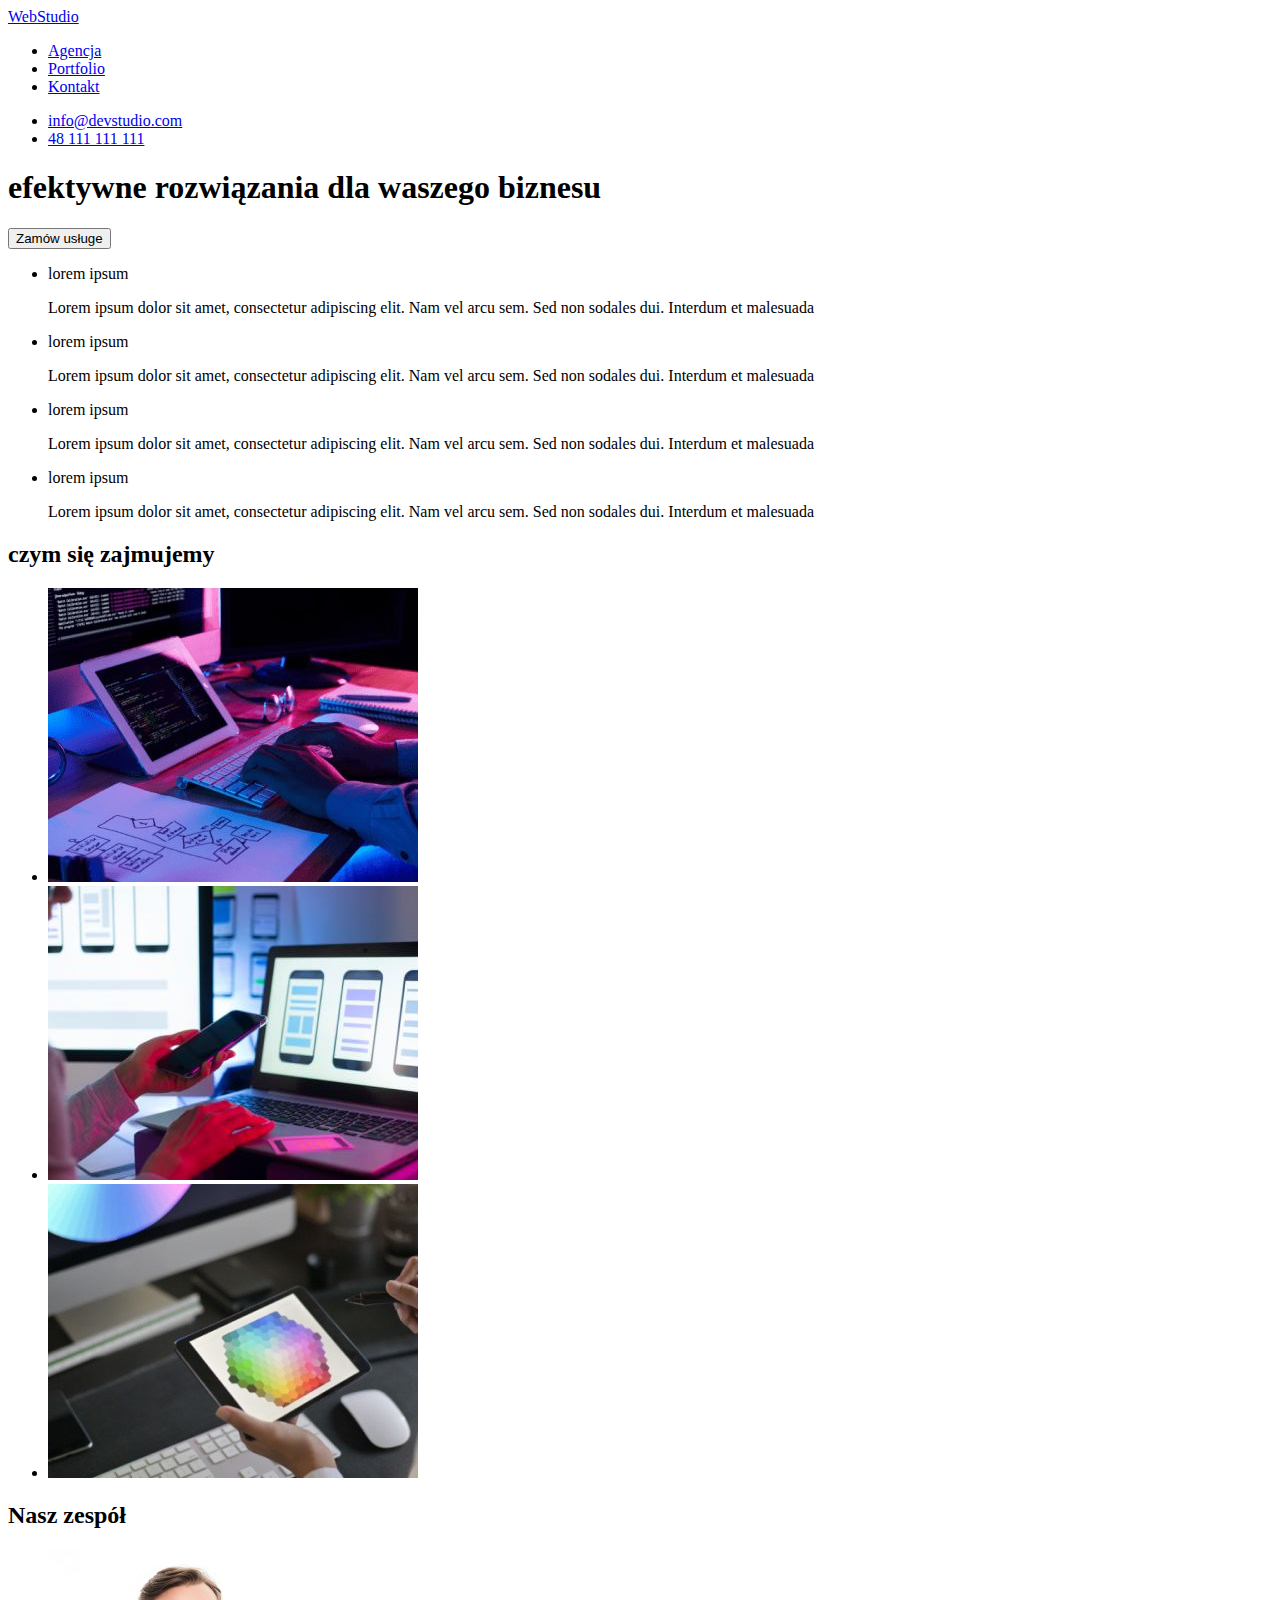
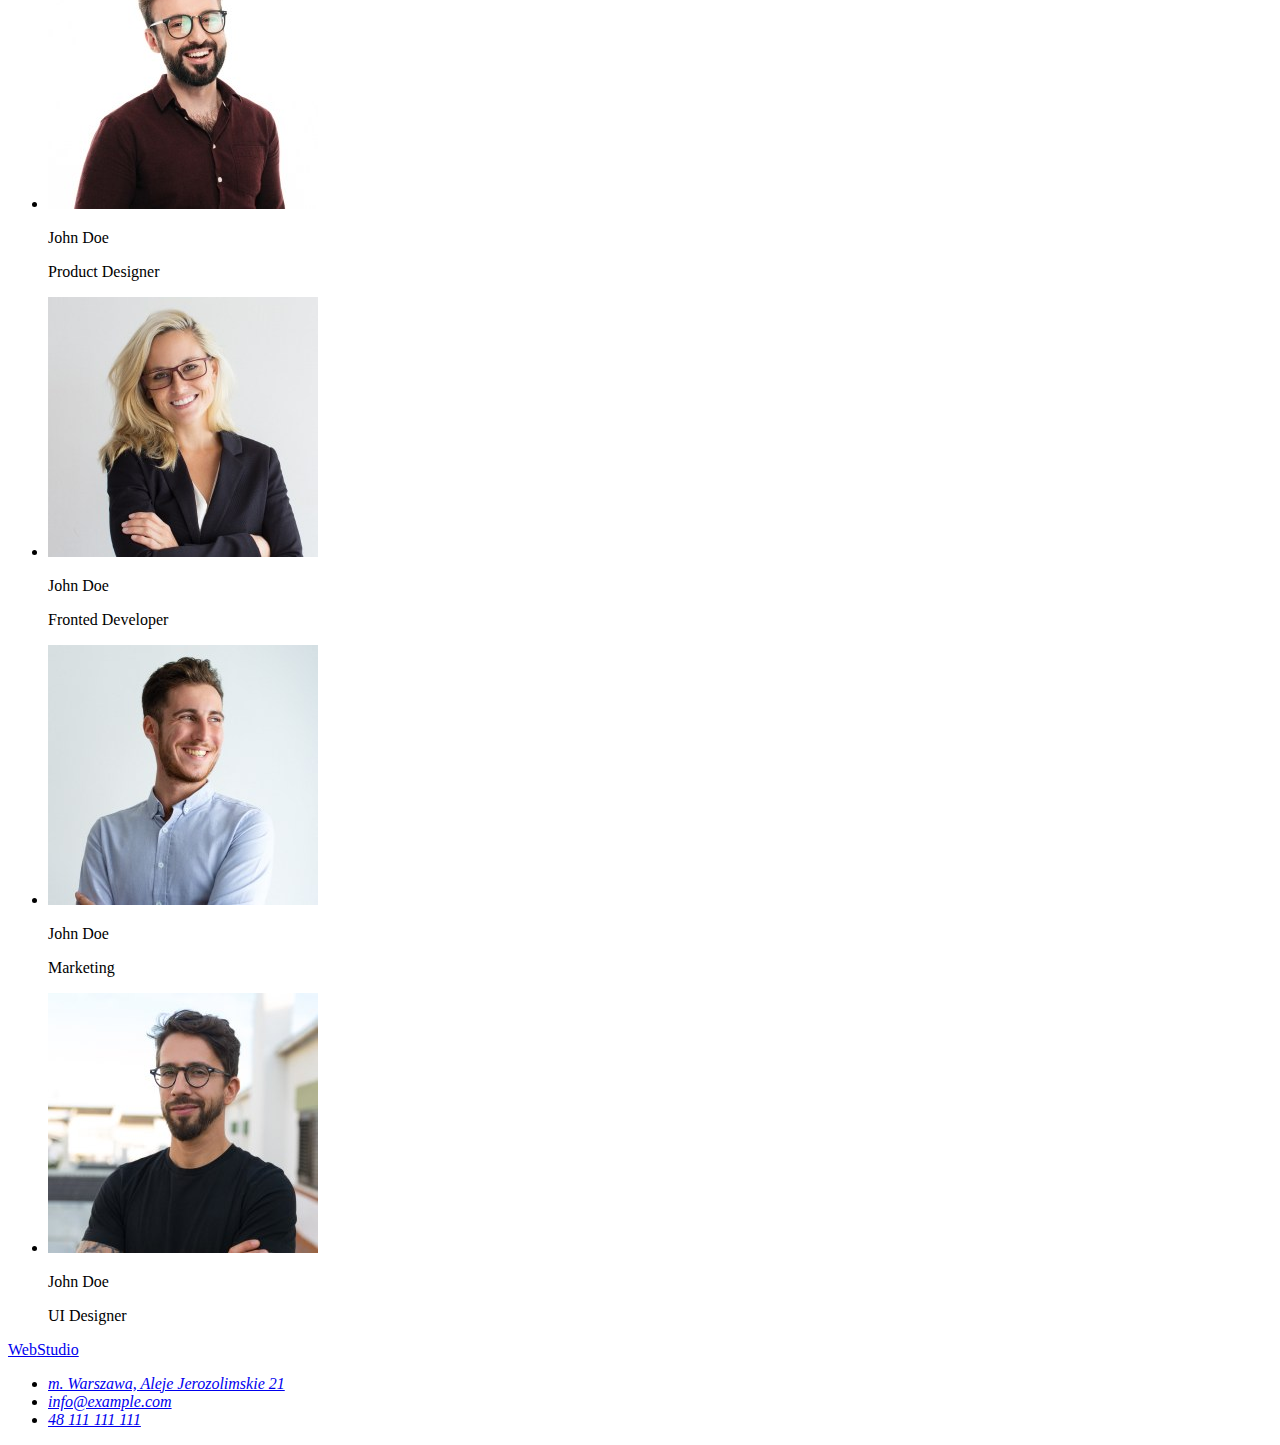
==== index.html @ ea3b6f3a "adding pictures" ====
<!DOCTYPE html>
<html lang="en">
  <head>
    <meta charset="UTF-8" />
    <meta http-equiv="X-UA-Compatible" content="IE=edge" />
    <meta name="viewport" content="width=device-width, initial-scale=1.0" />
    <title>Studio</title>
  </head>
  <body>
    <!-- HEADER -->
    <header>
      <a href="#"><span>Web</span><span>Studio</span></a>
      <nav>
        <ul>
          <li><a href="#">Agencja</a></li>
          <li><a href="#">Portfolio</a></li>
          <li><a href="#">Kontakt</a></li>
        </ul>
      </nav>
      <ul>
        <li><a href="mailto:info@devstudio.com">info@devstudio.com</a></li>
        <li><a href="tel:+48111111111">48 111 111 111</a></li>
      </ul>
    </header>
    <!-- MAIN -->
    <main>
      <!-- HERO-->
      <section>
        <h1>efektywne rozwiązania dla waszego biznesu</h1>
        <button type="button">Zamów usługe</button>
      </section>
      <!-- NASZE ATUTY -->
      <section>
        <ul>
          <li>
            <p>lorem ipsum</p>
            <p>
              Lorem ipsum dolor sit amet, consectetur adipiscing elit. Nam vel arcu sem. Sed non
              sodales dui. Interdum et malesuada
            </p>
          </li>
          <li>
            <p>lorem ipsum</p>
            <p>
              Lorem ipsum dolor sit amet, consectetur adipiscing elit. Nam vel arcu sem. Sed non
              sodales dui. Interdum et malesuada
            </p>
          </li>
          <li>
            <p>lorem ipsum</p>
            <p>
              Lorem ipsum dolor sit amet, consectetur adipiscing elit. Nam vel arcu sem. Sed non
              sodales dui. Interdum et malesuada
            </p>
          </li>
          <li>
            <p>lorem ipsum</p>
            <p>
              Lorem ipsum dolor sit amet, consectetur adipiscing elit. Nam vel arcu sem. Sed non
              sodales dui. Interdum et malesuada
            </p>
          </li>
        </ul>
      </section>
      <!-- CZYM SIĘ ZAJMUJEMY -->
      <section>
        <h2>czym się zajmujemy</h2>
        <ul>
          <li><img src="images/main-page/box1.jpg" alt="Programming" width="370" height="294" /></li>
          <li>
            <img
              src="images/main-page/box2.jpg"
              alt="Setting smartphone theme"
              width="370"
              height="294"
            />
          </li>
          <li><img src="images/main-page/box3.jpg" alt="Creating gradient" width="370" height="294" /></li>
        </ul>
      </section>
      <!-- NASZ ZESPÓŁ -->
      <section>
        <h2>Nasz zespół</h2>
        <ul>
          <li>
            <img src="images/main-page/John_Doe1.jpg" alt="Product Designer" width="270" height="260" />
            <p>John Doe</p>
            <p>Product Designer</p>
          </li>
          <li>
            <img src="images/main-page/John_Doe2.jpg" alt="Fronted Developer" width="270" height="260" />
            <p>John Doe</p>
            <p>Fronted Developer</p>
          </li>
          <li>
            <img src="images/main-page/John_Doe3.jpg" alt="Marketing" width="270" height="260" />
            <p>John Doe</p>
            <p>Marketing</p>
          </li>
          <li>
            <img src="images/main-page/John_Doe4.jpg" alt="UI Designer" width="270" height="260" />
            <p>John Doe</p>
            <p>UI Designer</p>
          </li>
        </ul>
      </section>
    </main>
    <!-- FOOTER -->
    <footer>
      <a href="#"><span>Web</span><span>Studio</span></a>
      <address>
        <ul>
          <li>
            <a href="https://goo.gl/maps/Mp1jsJDvYEzKUSzLA" target="_blank"
              >m. Warszawa, Aleje Jerozolimskie 21</a
            >
          </li>
          <li><a href="mailto:info@example.com">info@example.com</a></li>
          <li><a href="tel:+48111111111">48 111 111 111</a></li>
        </ul>
      </address>
    </footer>
  </body>
</html>
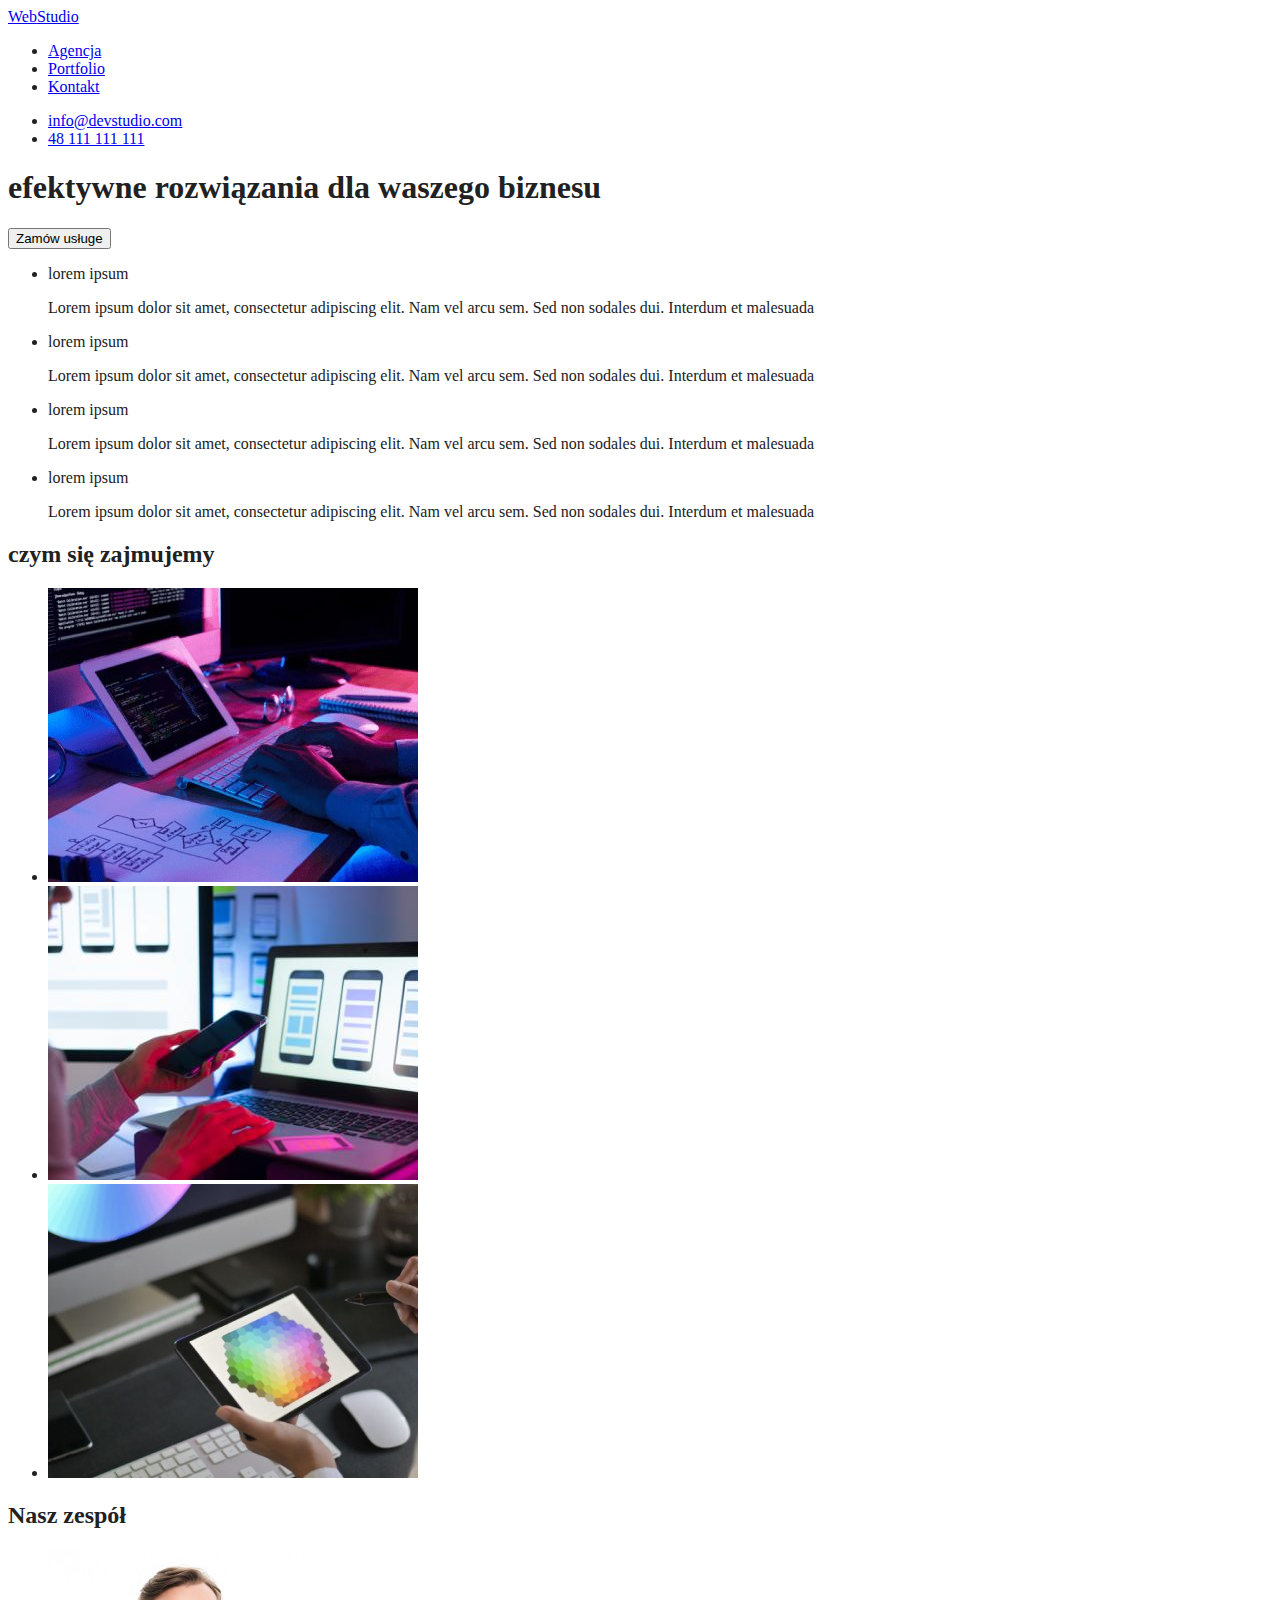
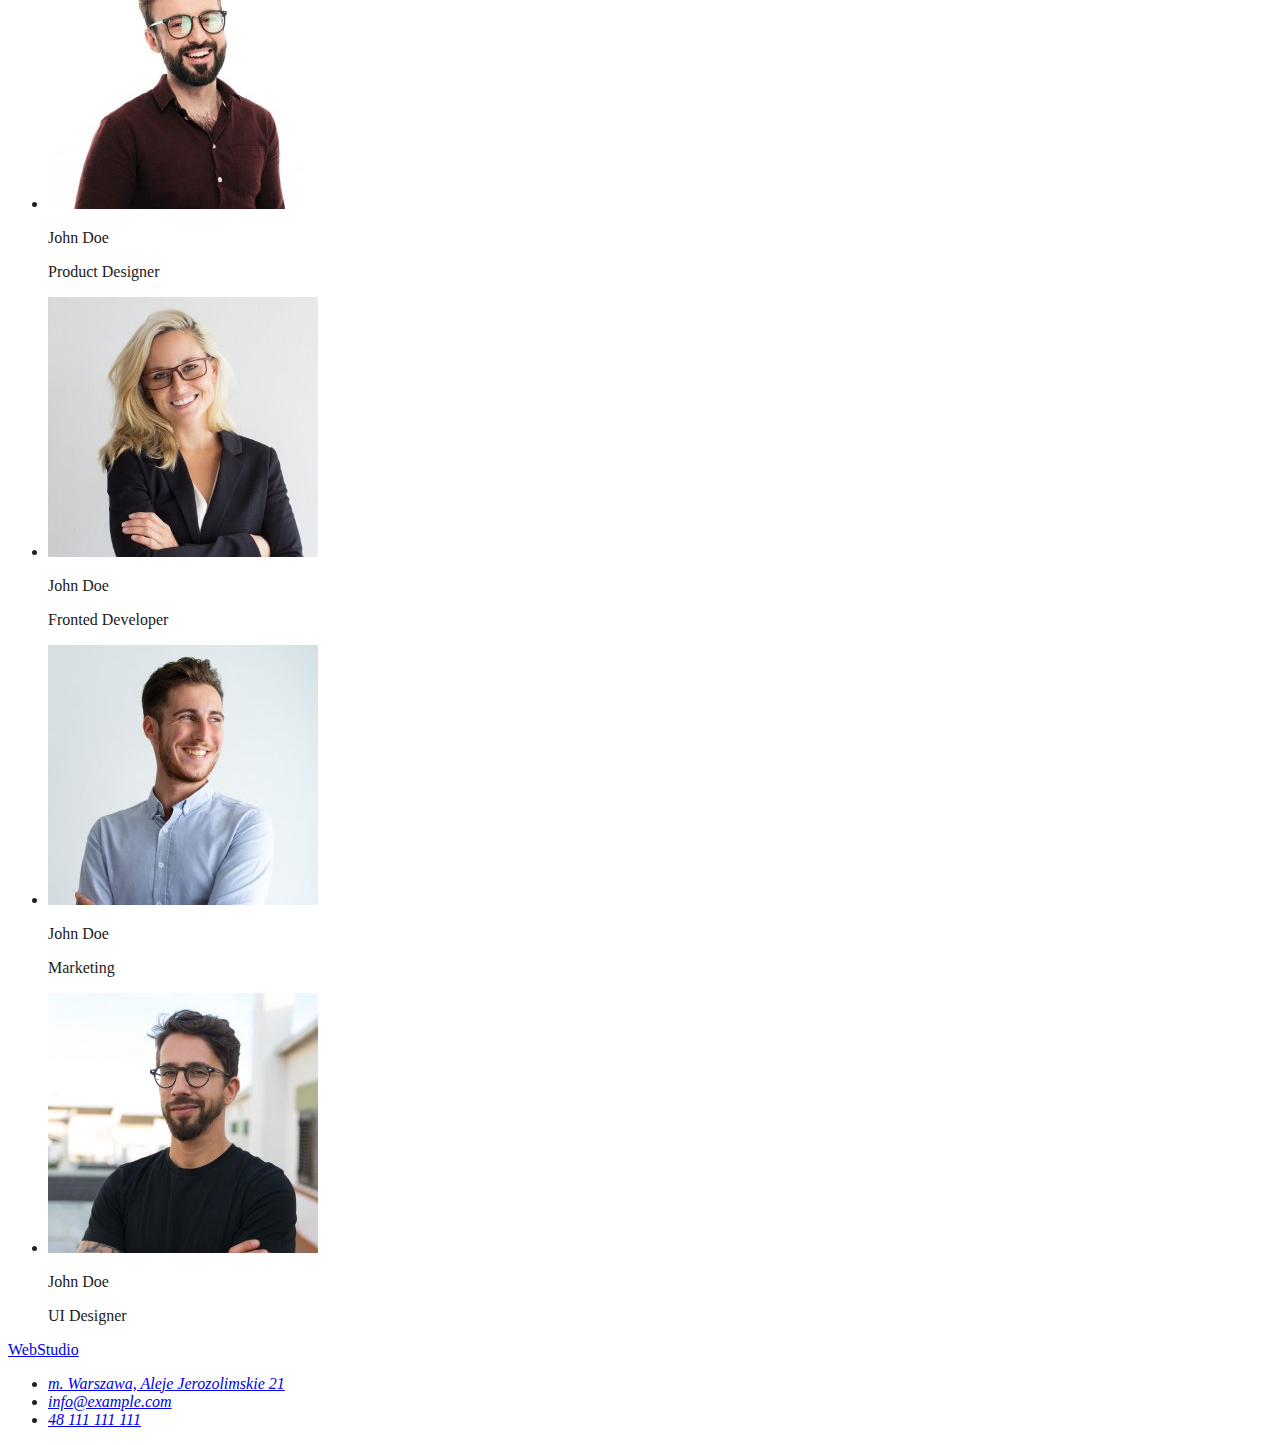
==== commit 19b2464f: "adding styles" ====
--- a/index.html
+++ b/index.html
@@ -1,124 +1,165 @@
 <!DOCTYPE html>
 <html lang="en">
-  <head>
-    <meta charset="UTF-8" />
-    <meta http-equiv="X-UA-Compatible" content="IE=edge" />
-    <meta name="viewport" content="width=device-width, initial-scale=1.0" />
-    <title>Studio</title>
-  </head>
-  <body>
-    <!-- HEADER -->
-    <header>
-      <a href="#"><span>Web</span><span>Studio</span></a>
-      <nav>
-        <ul>
-          <li><a href="#">Agencja</a></li>
-          <li><a href="#">Portfolio</a></li>
-          <li><a href="#">Kontakt</a></li>
-        </ul>
-      </nav>
-      <ul>
-        <li><a href="mailto:info@devstudio.com">info@devstudio.com</a></li>
-        <li><a href="tel:+48111111111">48 111 111 111</a></li>
-      </ul>
-    </header>
-    <!-- MAIN -->
-    <main>
-      <!-- HERO-->
-      <section>
-        <h1>efektywne rozwiązania dla waszego biznesu</h1>
-        <button type="button">Zamów usługe</button>
-      </section>
-      <!-- NASZE ATUTY -->
-      <section>
-        <ul>
-          <li>
-            <p>lorem ipsum</p>
-            <p>
-              Lorem ipsum dolor sit amet, consectetur adipiscing elit. Nam vel arcu sem. Sed non
-              sodales dui. Interdum et malesuada
-            </p>
-          </li>
-          <li>
-            <p>lorem ipsum</p>
-            <p>
-              Lorem ipsum dolor sit amet, consectetur adipiscing elit. Nam vel arcu sem. Sed non
-              sodales dui. Interdum et malesuada
-            </p>
-          </li>
-          <li>
-            <p>lorem ipsum</p>
-            <p>
-              Lorem ipsum dolor sit amet, consectetur adipiscing elit. Nam vel arcu sem. Sed non
-              sodales dui. Interdum et malesuada
-            </p>
-          </li>
-          <li>
-            <p>lorem ipsum</p>
-            <p>
-              Lorem ipsum dolor sit amet, consectetur adipiscing elit. Nam vel arcu sem. Sed non
-              sodales dui. Interdum et malesuada
-            </p>
-          </li>
-        </ul>
-      </section>
-      <!-- CZYM SIĘ ZAJMUJEMY -->
-      <section>
-        <h2>czym się zajmujemy</h2>
-        <ul>
-          <li><img src="images/main-page/box1.jpg" alt="Programming" width="370" height="294" /></li>
-          <li>
-            <img
-              src="images/main-page/box2.jpg"
-              alt="Setting smartphone theme"
-              width="370"
-              height="294"
-            />
-          </li>
-          <li><img src="images/main-page/box3.jpg" alt="Creating gradient" width="370" height="294" /></li>
-        </ul>
-      </section>
-      <!-- NASZ ZESPÓŁ -->
-      <section>
-        <h2>Nasz zespół</h2>
-        <ul>
-          <li>
-            <img src="images/main-page/John_Doe1.jpg" alt="Product Designer" width="270" height="260" />
-            <p>John Doe</p>
-            <p>Product Designer</p>
-          </li>
-          <li>
-            <img src="images/main-page/John_Doe2.jpg" alt="Fronted Developer" width="270" height="260" />
-            <p>John Doe</p>
-            <p>Fronted Developer</p>
-          </li>
-          <li>
-            <img src="images/main-page/John_Doe3.jpg" alt="Marketing" width="270" height="260" />
-            <p>John Doe</p>
-            <p>Marketing</p>
-          </li>
-          <li>
-            <img src="images/main-page/John_Doe4.jpg" alt="UI Designer" width="270" height="260" />
-            <p>John Doe</p>
-            <p>UI Designer</p>
-          </li>
-        </ul>
-      </section>
-    </main>
-    <!-- FOOTER -->
-    <footer>
-      <a href="#"><span>Web</span><span>Studio</span></a>
-      <address>
-        <ul>
-          <li>
-            <a href="https://goo.gl/maps/Mp1jsJDvYEzKUSzLA" target="_blank"
-              >m. Warszawa, Aleje Jerozolimskie 21</a
-            >
-          </li>
-          <li><a href="mailto:info@example.com">info@example.com</a></li>
-          <li><a href="tel:+48111111111">48 111 111 111</a></li>
-        </ul>
-      </address>
-    </footer>
-  </body>
+	<head>
+		<meta charset="UTF-8" />
+		<meta http-equiv="X-UA-Compatible" content="IE=edge" />
+		<meta name="viewport" content="width=device-width, initial-scale=1.0" />
+		<link rel="preconnect" href="https://fonts.googleapis.com" />
+		<link rel="preconnect" href="https://fonts.gstatic.com" crossorigin />
+		<link
+			href="https://fonts.googleapis.com/css2?family=Raleway:wght@400;700;900&family=Roboto:wght@400;700;900&display=swap"
+			rel="stylesheet"
+		/>
+    <link rel="stylesheet" href="css/styles.css">
+		<title>Studio</title>
+	</head>
+	<body>
+		<!-- HEADER -->
+		<header>
+			<a href="#"><span>Web</span><span>Studio</span></a>
+			<nav>
+				<ul>
+					<li><a href="#">Agencja</a></li>
+					<li><a href="#">Portfolio</a></li>
+					<li><a href="#">Kontakt</a></li>
+				</ul>
+			</nav>
+			<ul>
+				<li><a href="mailto:info@devstudio.com">info@devstudio.com</a></li>
+				<li><a href="tel:+48111111111">48 111 111 111</a></li>
+			</ul>
+		</header>
+		<!-- MAIN -->
+		<main>
+			<!-- HERO-->
+			<section>
+				<h1>efektywne rozwiązania dla waszego biznesu</h1>
+				<button type="button">Zamów usługe</button>
+			</section>
+			<!-- NASZE ATUTY -->
+			<section>
+				<ul>
+					<li>
+						<p>lorem ipsum</p>
+						<p>
+							Lorem ipsum dolor sit amet, consectetur adipiscing elit. Nam vel
+							arcu sem. Sed non sodales dui. Interdum et malesuada
+						</p>
+					</li>
+					<li>
+						<p>lorem ipsum</p>
+						<p>
+							Lorem ipsum dolor sit amet, consectetur adipiscing elit. Nam vel
+							arcu sem. Sed non sodales dui. Interdum et malesuada
+						</p>
+					</li>
+					<li>
+						<p>lorem ipsum</p>
+						<p>
+							Lorem ipsum dolor sit amet, consectetur adipiscing elit. Nam vel
+							arcu sem. Sed non sodales dui. Interdum et malesuada
+						</p>
+					</li>
+					<li>
+						<p>lorem ipsum</p>
+						<p>
+							Lorem ipsum dolor sit amet, consectetur adipiscing elit. Nam vel
+							arcu sem. Sed non sodales dui. Interdum et malesuada
+						</p>
+					</li>
+				</ul>
+			</section>
+			<!-- CZYM SIĘ ZAJMUJEMY -->
+			<section>
+				<h2>czym się zajmujemy</h2>
+				<ul>
+					<li>
+						<img
+							src="images/main-page/box1.jpg"
+							alt="Programming"
+							width="370"
+							height="294"
+						/>
+					</li>
+					<li>
+						<img
+							src="images/main-page/box2.jpg"
+							alt="Setting smartphone theme"
+							width="370"
+							height="294"
+						/>
+					</li>
+					<li>
+						<img
+							src="images/main-page/box3.jpg"
+							alt="Creating gradient"
+							width="370"
+							height="294"
+						/>
+					</li>
+				</ul>
+			</section>
+			<!-- NASZ ZESPÓŁ -->
+			<section>
+				<h2>Nasz zespół</h2>
+				<ul>
+					<li>
+						<img
+							src="images/main-page/John_Doe1.jpg"
+							alt="Product Designer"
+							width="270"
+							height="260"
+						/>
+						<p>John Doe</p>
+						<p>Product Designer</p>
+					</li>
+					<li>
+						<img
+							src="images/main-page/John_Doe2.jpg"
+							alt="Fronted Developer"
+							width="270"
+							height="260"
+						/>
+						<p>John Doe</p>
+						<p>Fronted Developer</p>
+					</li>
+					<li>
+						<img
+							src="images/main-page/John_Doe3.jpg"
+							alt="Marketing"
+							width="270"
+							height="260"
+						/>
+						<p>John Doe</p>
+						<p>Marketing</p>
+					</li>
+					<li>
+						<img
+							src="images/main-page/John_Doe4.jpg"
+							alt="UI Designer"
+							width="270"
+							height="260"
+						/>
+						<p>John Doe</p>
+						<p>UI Designer</p>
+					</li>
+				</ul>
+			</section>
+		</main>
+		<!-- FOOTER -->
+		<footer>
+			<a href="#"><span>Web</span><span>Studio</span></a>
+			<address>
+				<ul>
+					<li>
+						<a href="https://goo.gl/maps/Mp1jsJDvYEzKUSzLA" target="_blank"
+							>m. Warszawa, Aleje Jerozolimskie 21</a
+						>
+					</li>
+					<li><a href="mailto:info@example.com">info@example.com</a></li>
+					<li><a href="tel:+48111111111">48 111 111 111</a></li>
+				</ul>
+			</address>
+		</footer>
+	</body>
 </html>
--- a/css/styles.css
+++ b/css/styles.css
@@ -0,0 +1,160 @@
+:root{
+    --main-font:font-family: 'Roboto', sans-serif;
+    --secondary-font:font-family: 'Raleway', sans-serif;
+    --main-color:#212121;
+    --secondary-color:#757575;
+    --background-color: #2F303A;
+    --checked-color:#2196F3;
+    --checked-button-color:#FFFFFF;
+    --button-background-color:#F5F4FA;
+    --address-color:#FFFFFF;
+    --left-logo-color:#2196F3;
+    --right-logo-color:#000000;
+    --right-logo-color-dark-theme:#FFFFFF;
+    --contact-color:rgba(255, 255, 255, 0.6);
+
+}
+
+body {
+    font-family: var(--main-font);
+    color:var(--main-color);
+}
+
+/* ========COMPONENTS======= */
+.logo{
+    font-family: var(--secondary-font);
+    font-weight: bold;
+    font-size: 26px;
+    line-height: 1.192;
+    letter-spacing: 0.03em;
+    text-shadow: 0px 4px 4px rgba(0, 0, 0, 0.25);
+    text-decoration: none;
+}
+
+.logo-left-side{
+    color: var(--left-logo-color);
+}
+
+.logo-right-side{
+    color:var(--right-logo-color);
+}
+
+.logo-right-side-dark-theme{
+    color:var(--right-logo-color-dark-theme)
+}
+/* ========COMPONENTS END======= */
+
+/* ========HEADER======= */
+.navigation-list{
+    list-style: none;
+}
+
+.navigation-list-link{
+    color:var(--main-color);
+    font-weight: 500;
+    font-size: 14px;
+    line-height: 1.143;
+    letter-spacing: 0.02em;
+    text-decoration: none;
+}
+
+.navigation-list-link:focus,   
+.navigation-list-link:hover,
+.address-list-link:focus,
+.address-list-link:hover{
+    color:var(--checked-color);   
+}
+
+.address-list{
+    list-style: none;
+}
+
+.address-list-link{
+    font-weight: 500;
+    font-size: 14px;
+    line-height: 1.143;
+    letter-spacing: 0.02em;
+    color: var(--secondary-color);
+    text-decoration: none;
+}
+/* ========HEADER END======= */
+
+/* ========MAIN======= */
+.main-list,
+.filter-list{
+    list-style: none;
+}
+
+.filter-button{
+    font-weight: 500;
+    font-size: 16px;
+    line-height: 1.625;
+    text-align: center;
+    letter-spacing: 0.03em;
+    background: var(--button-background-color);
+    border-radius: 4px;
+    cursor: pointer;
+    border:none
+}
+
+.filter-button:focus,
+.filter-button:hover{
+    background: var(--checked-color);
+    color: var(--checked-button-color);
+}
+
+.main-list-title{
+font-weight: bold;
+font-size: 18px;
+line-height: 2;
+letter-spacing: 0.06em;
+}
+
+.main-list-paragraph{
+font-size: 16px;
+line-height: 1.875;
+letter-spacing: 0.03em;
+color: var(--secondary-color);
+}
+/* ========MAIN END======= */
+
+/* ========COMPONETNTS======= */
+/* ========COMPONETNTS======= */
+
+/* ========COMPONETNTS======= */
+/* ========COMPONETNTS======= */
+
+/* ========FOOTER======= */
+
+.footer{
+    background-color:var(--background-color);
+}
+
+.footer-list{
+    list-style: none;
+}
+
+.footer-list-address{
+    font-size: 14px;
+    line-height: 1.714;
+    letter-spacing: 0.03em;
+    color: var(--address-color);
+    text-decoration: none;
+}
+
+.footer-list-mail{
+font-size: 14px;
+line-height: 1.714;
+letter-spacing: 0.03em;
+text-decoration-line: underline;
+color: var(--contact-color);
+}
+
+.footer-list-tel{
+font-size: 14px;
+line-height: 1.714;
+letter-spacing: 0.03em;
+color: var(--contact-color);
+text-decoration: none;
+}
+/* ========FOOTER END======= */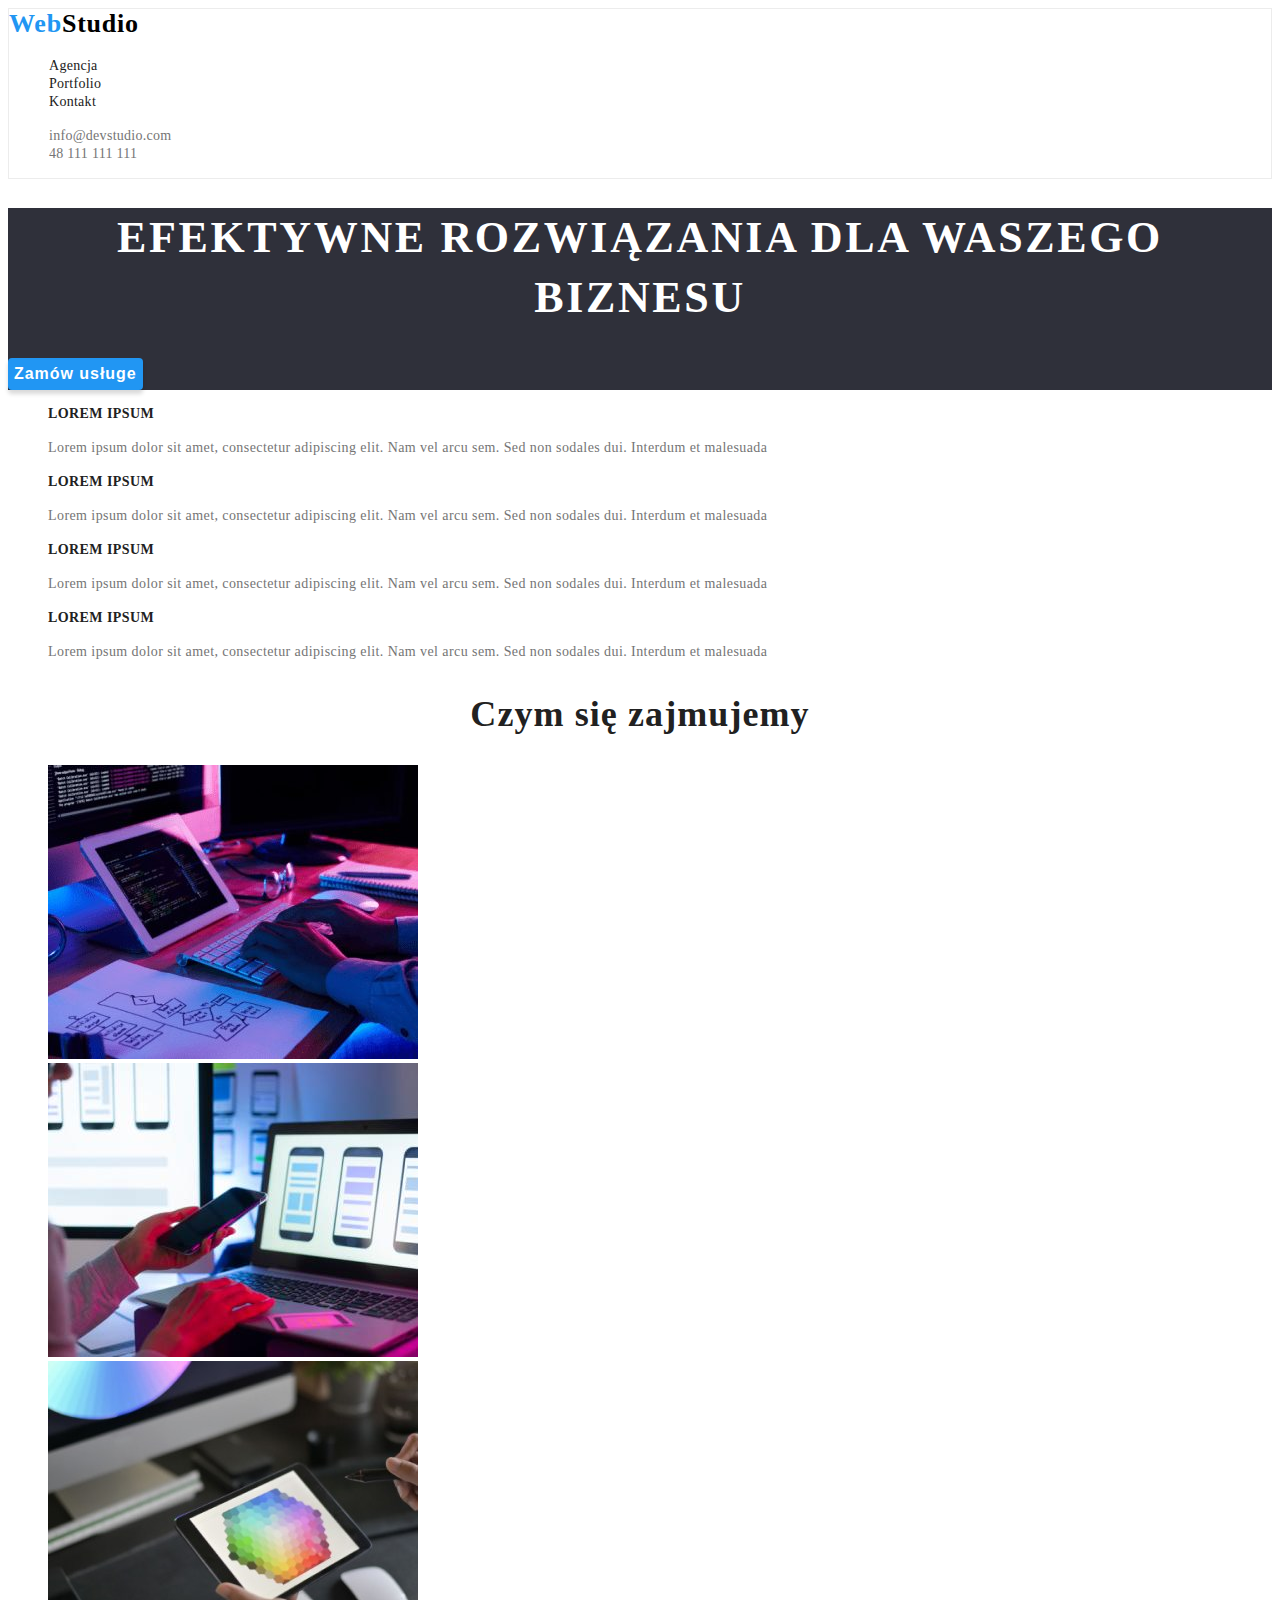
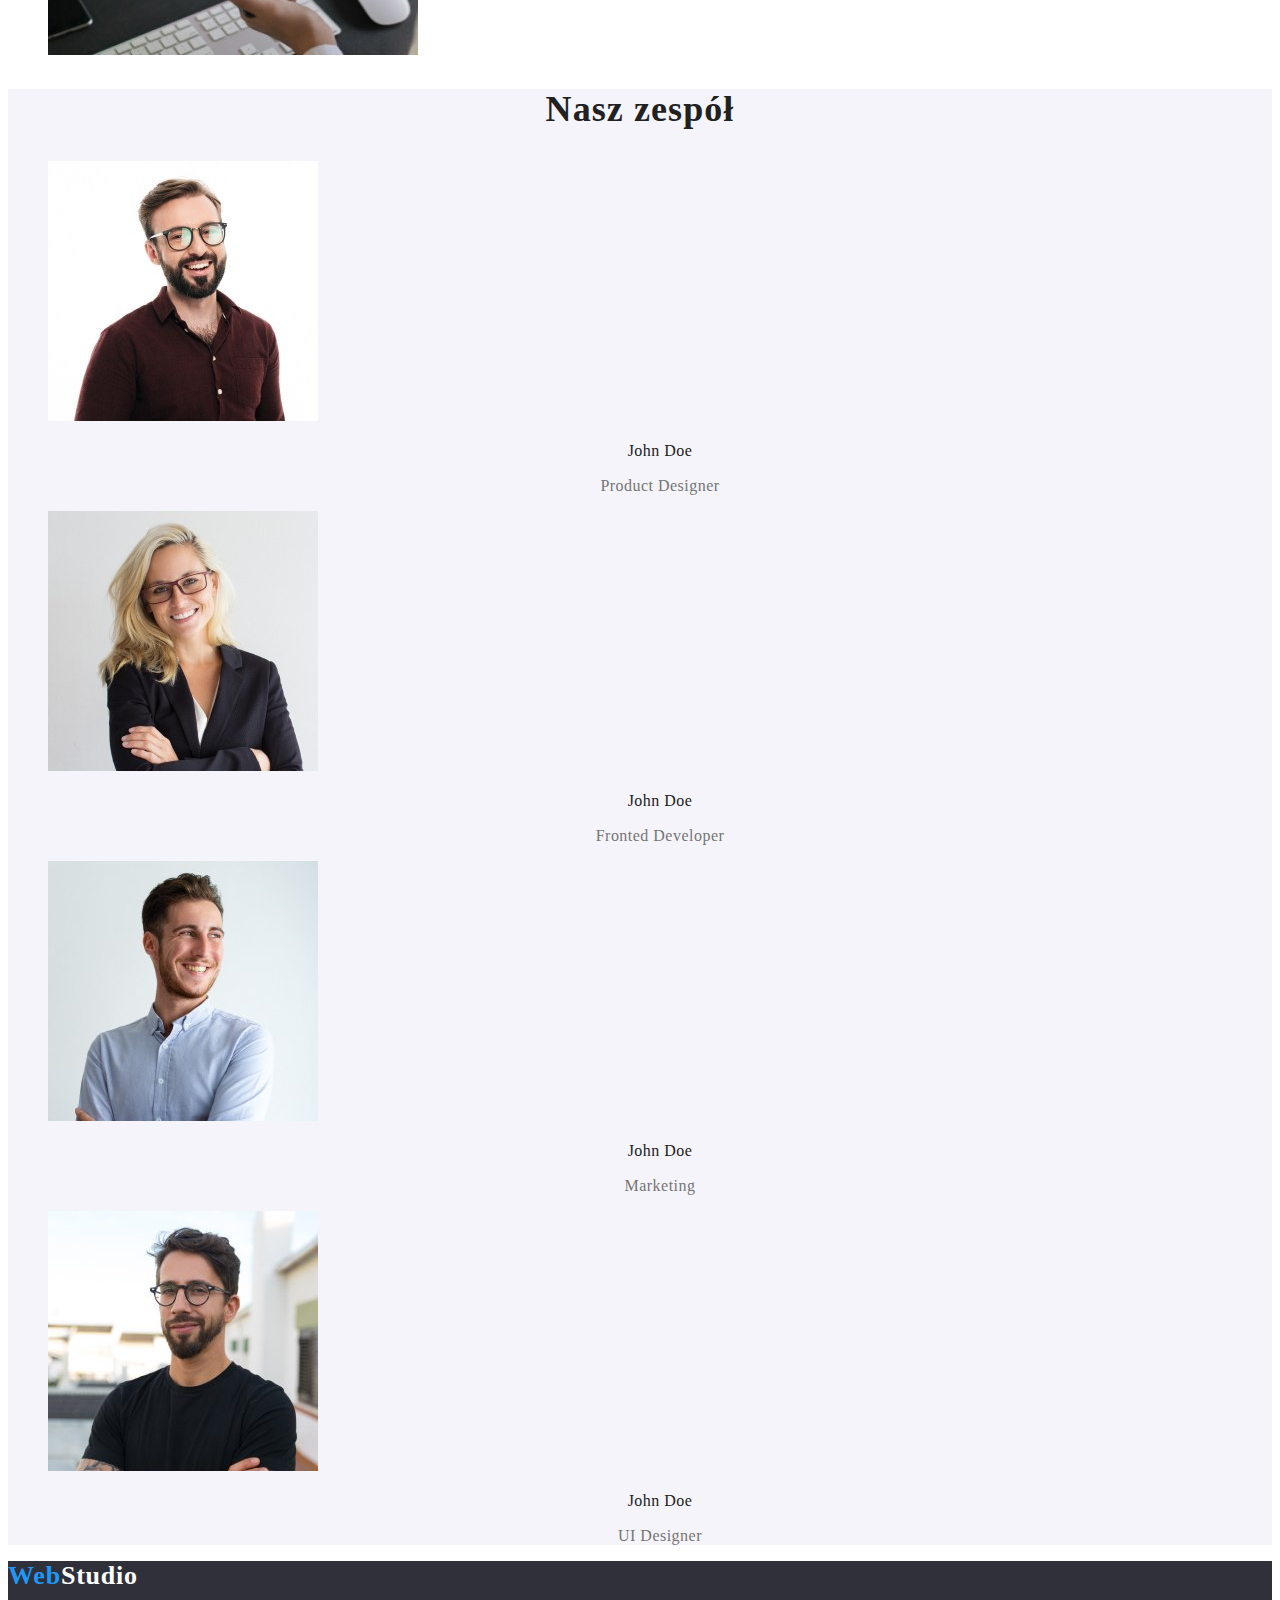
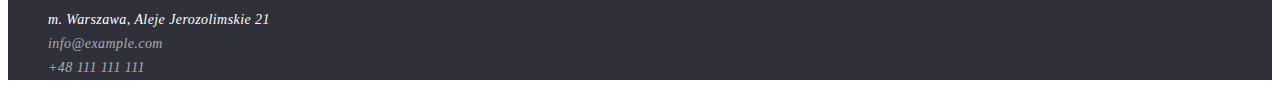
==== commit 1b02cac1: "adding more styles" ====
--- a/index.html
+++ b/index.html
@@ -10,154 +10,194 @@
 			href="https://fonts.googleapis.com/css2?family=Raleway:wght@400;700;900&family=Roboto:wght@400;700;900&display=swap"
 			rel="stylesheet"
 		/>
-    <link rel="stylesheet" href="css/styles.css">
+		<link rel="stylesheet" href="css/styles.css" />
 		<title>Studio</title>
 	</head>
 	<body>
 		<!-- HEADER -->
-		<header>
-			<a href="#"><span>Web</span><span>Studio</span></a>
-			<nav>
-				<ul>
-					<li><a href="#">Agencja</a></li>
-					<li><a href="#">Portfolio</a></li>
-					<li><a href="#">Kontakt</a></li>
+		<header class="header">
+			<a href="/index.html" class="logo">
+				<span class="logo-left-side">Web</span
+				><span class="logo-right-side">Studio</span></a
+			>
+			<nav class="navigation">
+				<ul class="navigation-list">
+					<li class="navigation-list-item">
+						<a href="#" class="navigation-list-link">Agencja</a>
+					</li>
+					<li class="navigation-list-item">
+						<a href="/portfolio.html" class="navigation-list-link">Portfolio</a>
+					</li>
+					<li class="navigation-list-item">
+						<a href="#" class="navigation-list-link">Kontakt</a>
+					</li>
 				</ul>
 			</nav>
-			<ul>
-				<li><a href="mailto:info@devstudio.com">info@devstudio.com</a></li>
-				<li><a href="tel:+48111111111">48 111 111 111</a></li>
+			<ul class="address-list">
+				<li class="address-list-item">
+					<a href="mailto:info@devstudio.com" class="address-list-link"
+						>info@devstudio.com</a
+					>
+				</li>
+				<li class="address-list-item">
+					<a href="tel:+48111111111" class="address-list-link"
+						>48 111 111 111</a
+					>
+				</li>
 			</ul>
 		</header>
 		<!-- MAIN -->
 		<main>
 			<!-- HERO-->
-			<section>
-				<h1>efektywne rozwiązania dla waszego biznesu</h1>
-				<button type="button">Zamów usługe</button>
-			</section>
-			<!-- NASZE ATUTY -->
-			<section>
-				<ul>
-					<li>
-						<p>lorem ipsum</p>
-						<p>
-							Lorem ipsum dolor sit amet, consectetur adipiscing elit. Nam vel
-							arcu sem. Sed non sodales dui. Interdum et malesuada
-						</p>
-					</li>
-					<li>
-						<p>lorem ipsum</p>
-						<p>
-							Lorem ipsum dolor sit amet, consectetur adipiscing elit. Nam vel
-							arcu sem. Sed non sodales dui. Interdum et malesuada
-						</p>
-					</li>
-					<li>
-						<p>lorem ipsum</p>
-						<p>
-							Lorem ipsum dolor sit amet, consectetur adipiscing elit. Nam vel
-							arcu sem. Sed non sodales dui. Interdum et malesuada
-						</p>
-					</li>
-					<li>
-						<p>lorem ipsum</p>
-						<p>
-							Lorem ipsum dolor sit amet, consectetur adipiscing elit. Nam vel
-							arcu sem. Sed non sodales dui. Interdum et malesuada
-						</p>
-					</li>
-				</ul>
-			</section>
-			<!-- CZYM SIĘ ZAJMUJEMY -->
-			<section>
-				<h2>czym się zajmujemy</h2>
-				<ul>
-					<li>
+			<section class="hero">
+				<h1 class="hero-title">efektywne rozwiązania dla waszego biznesu</h1>
+				<button type="button" class="hero-button">Zamów usługe</button>
+			</section>
+			<!-- OUR STRENGHTS -->
+			<section class="ourstrength">
+				<ul class="ourstrength-list">
+					<li class="ourstrength-list-item">
+						<p class="ourstrength-list-item-title">lorem ipsum</p>
+						<p class="ourstrength-list-item-text">
+							Lorem ipsum dolor sit amet, consectetur adipiscing elit. Nam vel
+							arcu sem. Sed non sodales dui. Interdum et malesuada
+						</p>
+					</li>
+					<li class="ourstrength-list-item">
+						<p class="ourstrength-list-item-title">lorem ipsum</p>
+						<p class="ourstrength-list-item-text">
+							Lorem ipsum dolor sit amet, consectetur adipiscing elit. Nam vel
+							arcu sem. Sed non sodales dui. Interdum et malesuada
+						</p>
+					</li>
+					<li class="ourstrength-list-item">
+						<p class="ourstrength-list-item-title">lorem ipsum</p>
+						<p class="ourstrength-list-item-text">
+							Lorem ipsum dolor sit amet, consectetur adipiscing elit. Nam vel
+							arcu sem. Sed non sodales dui. Interdum et malesuada
+						</p>
+					</li>
+					<li class="ourstrength-list-item">
+						<p class="ourstrength-list-item-title">lorem ipsum</p>
+						<p class="ourstrength-list-item-text">
+							Lorem ipsum dolor sit amet, consectetur adipiscing elit. Nam vel
+							arcu sem. Sed non sodales dui. Interdum et malesuada
+						</p>
+					</li>
+				</ul>
+			</section>
+			<!-- What we do -->
+			<section class="whatwedo">
+				<h2 class="whatwedo-title">Czym się zajmujemy</h2>
+				<ul class="whatwedo-list">
+					<li class="whatwedo-list-item">
 						<img
 							src="images/main-page/box1.jpg"
 							alt="Programming"
 							width="370"
 							height="294"
-						/>
-					</li>
-					<li>
+							class="whatwedo-list-img"
+						/>
+					</li>
+					<li class="whatwedo-list-item">
 						<img
 							src="images/main-page/box2.jpg"
 							alt="Setting smartphone theme"
 							width="370"
 							height="294"
-						/>
-					</li>
-					<li>
+							class="whatwedo-list-img"
+						/>
+					</li>
+					<li class="whatwedo-list-item">
 						<img
 							src="images/main-page/box3.jpg"
 							alt="Creating gradient"
 							width="370"
 							height="294"
-						/>
-					</li>
-				</ul>
-			</section>
-			<!-- NASZ ZESPÓŁ -->
-			<section>
-				<h2>Nasz zespół</h2>
-				<ul>
-					<li>
+							class="whatwedo-list-img"
+						/>
+					</li>
+				</ul>
+			</section>
+			<!-- OUR TEAM -->
+			<section class="ourteam">
+				<h2 class="ourteam-title">Nasz zespół</h2>
+				<ul class="ourteam-list">
+					<li class="ourteam-list-item">
 						<img
 							src="images/main-page/John_Doe1.jpg"
 							alt="Product Designer"
 							width="270"
 							height="260"
-						/>
-						<p>John Doe</p>
-						<p>Product Designer</p>
-					</li>
-					<li>
+							class="ourteam-list-img"
+						/>
+						<p class="ourteam-list-item-name">John Doe</p>
+						<p class="ourteam-list-item-occupation">Product Designer</p>
+					</li>
+					<li class="ourteam-list-item">
 						<img
 							src="images/main-page/John_Doe2.jpg"
 							alt="Fronted Developer"
 							width="270"
 							height="260"
-						/>
-						<p>John Doe</p>
-						<p>Fronted Developer</p>
-					</li>
-					<li>
+							class="ourteam-list-img"
+						/>
+						<p class="ourteam-list-item-name">John Doe</p>
+						<p class="ourteam-list-item-occupation">Fronted Developer</p>
+					</li>
+					<li class="ourteam-list-item">
 						<img
 							src="images/main-page/John_Doe3.jpg"
 							alt="Marketing"
 							width="270"
 							height="260"
-						/>
-						<p>John Doe</p>
-						<p>Marketing</p>
-					</li>
-					<li>
+							class="ourteam-list-img"
+						/>
+						<p class="ourteam-list-item-name">John Doe</p>
+						<p class="ourteam-list-item-occupation">Marketing</p>
+					</li>
+					<li class="ourteam-list-item">
 						<img
 							src="images/main-page/John_Doe4.jpg"
 							alt="UI Designer"
 							width="270"
 							height="260"
-						/>
-						<p>John Doe</p>
-						<p>UI Designer</p>
+							class="ourteam-list-img"
+						/>
+						<p class="ourteam-list-item-name">John Doe</p>
+						<p class="ourteam-list-item-occupation">UI Designer</p>
 					</li>
 				</ul>
 			</section>
 		</main>
 		<!-- FOOTER -->
-		<footer>
-			<a href="#"><span>Web</span><span>Studio</span></a>
-			<address>
-				<ul>
-					<li>
-						<a href="https://goo.gl/maps/Mp1jsJDvYEzKUSzLA" target="_blank"
+		<footer class="footer">
+			<a href="/index.html" class="logo"
+				><span class="logo-left-side">Web</span
+				><span class="logo-right-side-dark-theme">Studio</span></a
+			>
+			<address class="footer-address">
+				<ul class="footer-list">
+					<li class="footer-list-item">
+						<a
+							href="https://goo.gl/maps/Mp1jsJDvYEzKUSzLA"
+							target="_blank"
+							class="footer-list-link footer-list-address"
 							>m. Warszawa, Aleje Jerozolimskie 21</a
 						>
 					</li>
-					<li><a href="mailto:info@example.com">info@example.com</a></li>
-					<li><a href="tel:+48111111111">48 111 111 111</a></li>
+					<li class="footer-list-item">
+						<a
+							href="mailto:info@example.com"
+							class="footer-list-link footer-list-mail"
+							>info@example.com</a
+						>
+					</li>
+					<li class="footer-list-item">
+						<a href="tel:+48111111111" class="footer-list-link footer-list-tel"
+							>+48 111 111 111</a
+						>
+					</li>
 				</ul>
 			</address>
 		</footer>
--- a/css/styles.css
+++ b/css/styles.css
@@ -12,6 +12,9 @@
     --right-logo-color:#000000;
     --right-logo-color-dark-theme:#FFFFFF;
     --contact-color:rgba(255, 255, 255, 0.6);
+    --header-color:#ECECEC;
+    --hero-title-color:#FFFFFF;
+    --ourteam-background-color:#F5F4FA;
 
 }
 
@@ -27,8 +30,11 @@
     font-size: 26px;
     line-height: 1.192;
     letter-spacing: 0.03em;
+    text-decoration: none;
+}
+
+.portfolio-logo{
     text-shadow: 0px 4px 4px rgba(0, 0, 0, 0.25);
-    text-decoration: none;
 }
 
 .logo-left-side{
@@ -45,6 +51,10 @@
 /* ========COMPONENTS END======= */
 
 /* ========HEADER======= */
+.header{
+    border: 1px solid var(--header-color)
+}
+
 .navigation-list{
     list-style: none;
 }
@@ -104,25 +114,122 @@
 }
 
 .main-list-title{
-font-weight: bold;
-font-size: 18px;
-line-height: 2;
-letter-spacing: 0.06em;
+    font-weight: bold;
+    font-size: 18px;
+    line-height: 2;
+    letter-spacing: 0.06em;
 }
 
 .main-list-paragraph{
-font-size: 16px;
-line-height: 1.875;
-letter-spacing: 0.03em;
-color: var(--secondary-color);
+    font-size: 16px;
+    line-height: 1.875;
+    letter-spacing: 0.03em;
+    color: var(--secondary-color);
 }
 /* ========MAIN END======= */
 
-/* ========COMPONETNTS======= */
-/* ========COMPONETNTS======= */
-
-/* ========COMPONETNTS======= */
-/* ========COMPONETNTS======= */
+/* ========HERO======= */
+.hero{
+    background: var(--background-color)
+}
+
+.hero-title{
+    font-weight: 900;
+    font-size: 44px;
+    line-height: 1.363;
+    text-align: center;
+    letter-spacing: 0.06em;
+    text-transform: uppercase;
+    color: var(--hero-title-color);
+}
+
+.hero-button{
+    font-weight: bold;
+    font-size: 16px;
+    line-height: 1.875;
+    display: flex;
+    border:none;
+    align-items: center;
+    text-align: center;
+    letter-spacing: 0.06em;
+    color: var(--checked-button-color);
+    cursor: pointer;
+    background: var(--checked-color);
+    box-shadow: 0px 4px 4px rgba(0, 0, 0, 0.15);
+    border-radius: 4px;
+}
+/* ========HERO END======= */
+
+/* ========OUR STRENGHT======= */
+.ourstrength-list{
+    list-style: none;
+}
+
+.ourstrength-list-item-title{
+    font-weight: bold;
+    font-size: 14px;
+    line-height: 1.142;
+    letter-spacing: 0.03em;
+    text-transform: uppercase;
+}
+
+.ourstrength-list-item-text{
+    font-size: 14px;
+    line-height: 1.714;
+    letter-spacing: 0.03em;
+    color: var(--secondary-color);
+}
+/* ========OUR STRENGHT END======= */
+
+/* ========WHAT WE DO======= */
+.whatwedo-title{
+    font-weight: bold;
+    font-size: 36px;
+    line-height: 1.166;
+    text-align: center;
+    letter-spacing: 0.03em;
+}
+
+.whatwedo-list{
+    list-style: none;
+}
+/* ========WHAT WE DO END======= */
+
+/* ========OUR TEAM======= */
+.ourteam{
+    background: var(--ourteam-background-color);
+}
+
+.ourteam-title{
+    font-weight: bold;
+    font-size: 36px;
+    line-height: 1.166;
+    text-align: center;
+    letter-spacing: 0.03em;
+}
+
+.ourteam-list{
+    list-style: none;
+}
+
+.ourteam-list-item-name{
+    font-weight: 500;
+    font-size: 16px;
+    line-height: 1.1875;
+    text-align: center;
+    letter-spacing: 0.03em; 
+}
+
+.ourteam-list-item-occupation{
+    font-size: 16px;
+    line-height: 1.1875;
+    text-align: center;
+    letter-spacing: 0.03em;
+    color: var(--secondary-color);
+}
+
+/* ========OUR TEAM END======= */
+
 
 /* ========FOOTER======= */
 
@@ -134,27 +241,20 @@
     list-style: none;
 }
 
+.footer-list-link{
+    font-size: 14px;
+    line-height: 1.714;
+    letter-spacing: 0.03em;
+    text-decoration: none;
+    color:var(--contact-color);
+}
+
 .footer-list-address{
-    font-size: 14px;
-    line-height: 1.714;
-    letter-spacing: 0.03em;
     color: var(--address-color);
-    text-decoration: none;
-}
-
-.footer-list-mail{
-font-size: 14px;
-line-height: 1.714;
-letter-spacing: 0.03em;
-text-decoration-line: underline;
-color: var(--contact-color);
-}
-
-.footer-list-tel{
-font-size: 14px;
-line-height: 1.714;
-letter-spacing: 0.03em;
-color: var(--contact-color);
-text-decoration: none;
-}
+}
+
+.portfolio-footer-list-mail{
+    text-decoration: underline;
+}
+
 /* ========FOOTER END======= */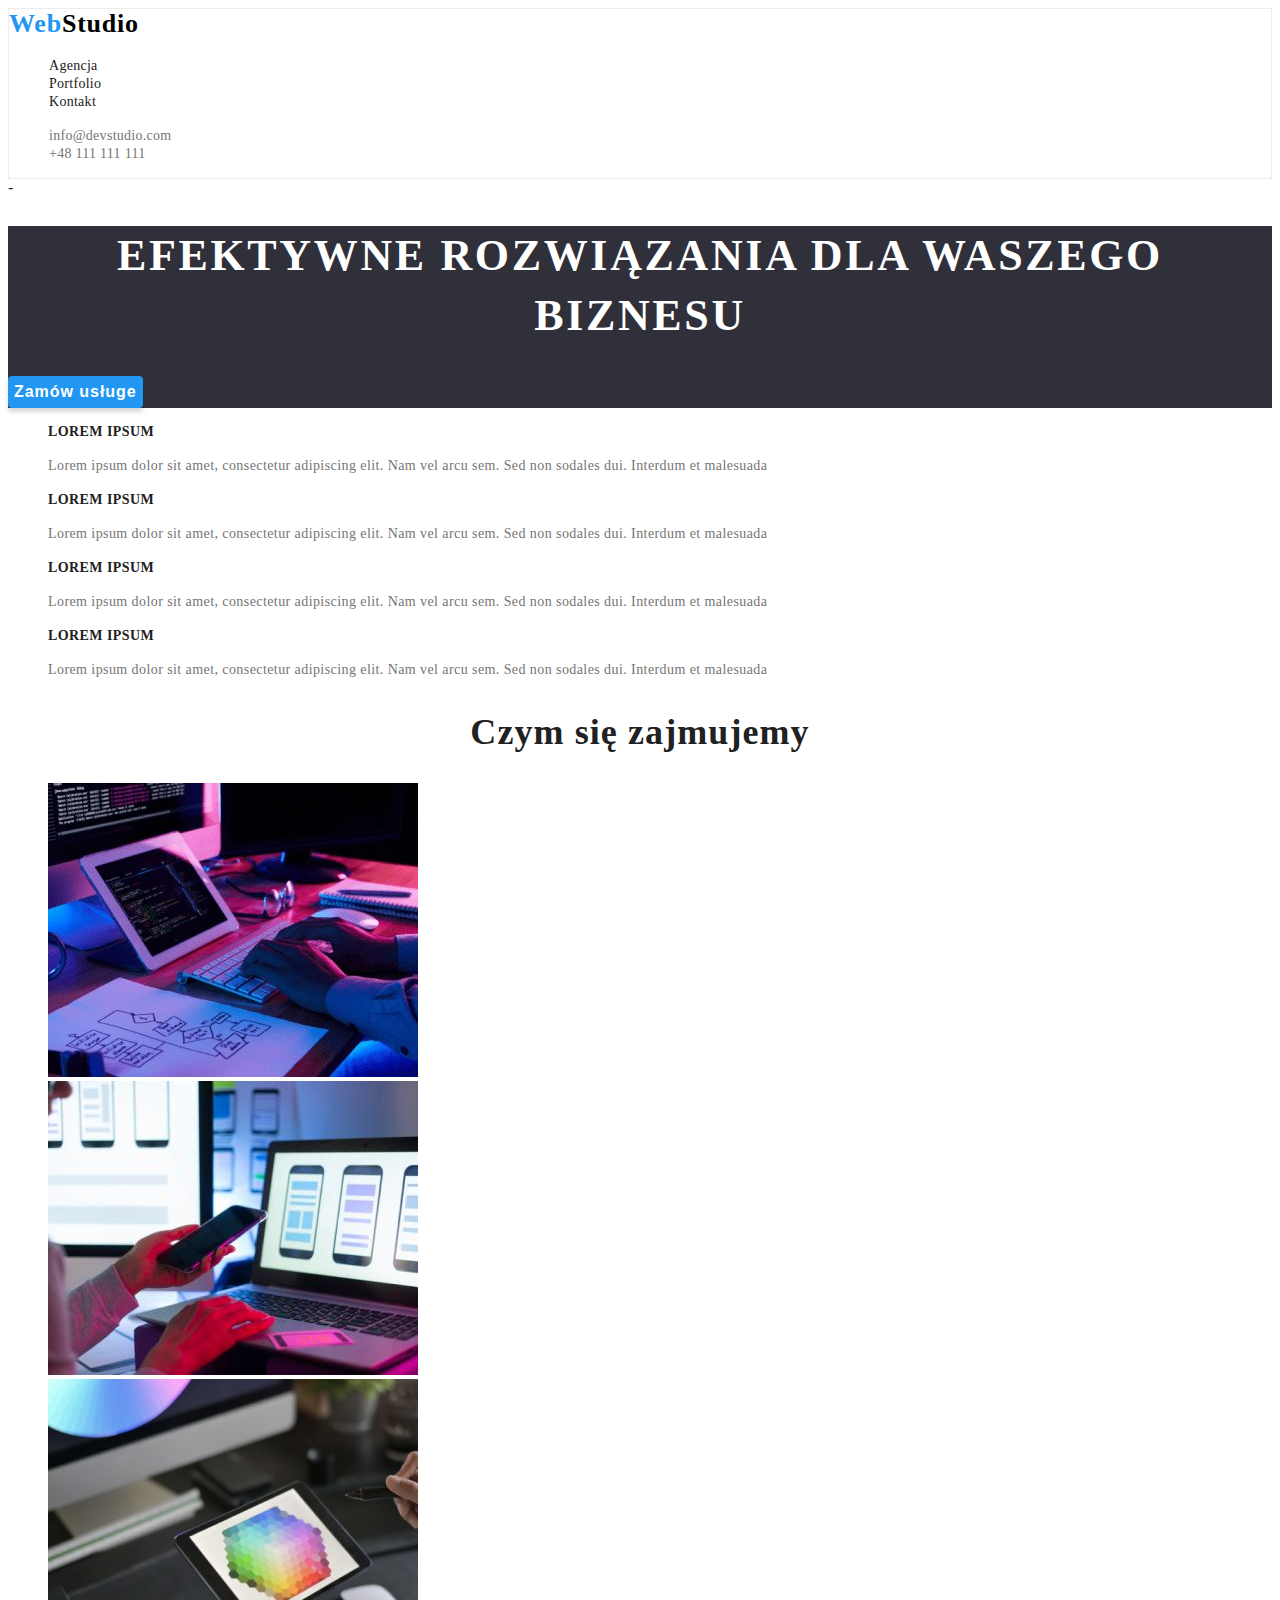
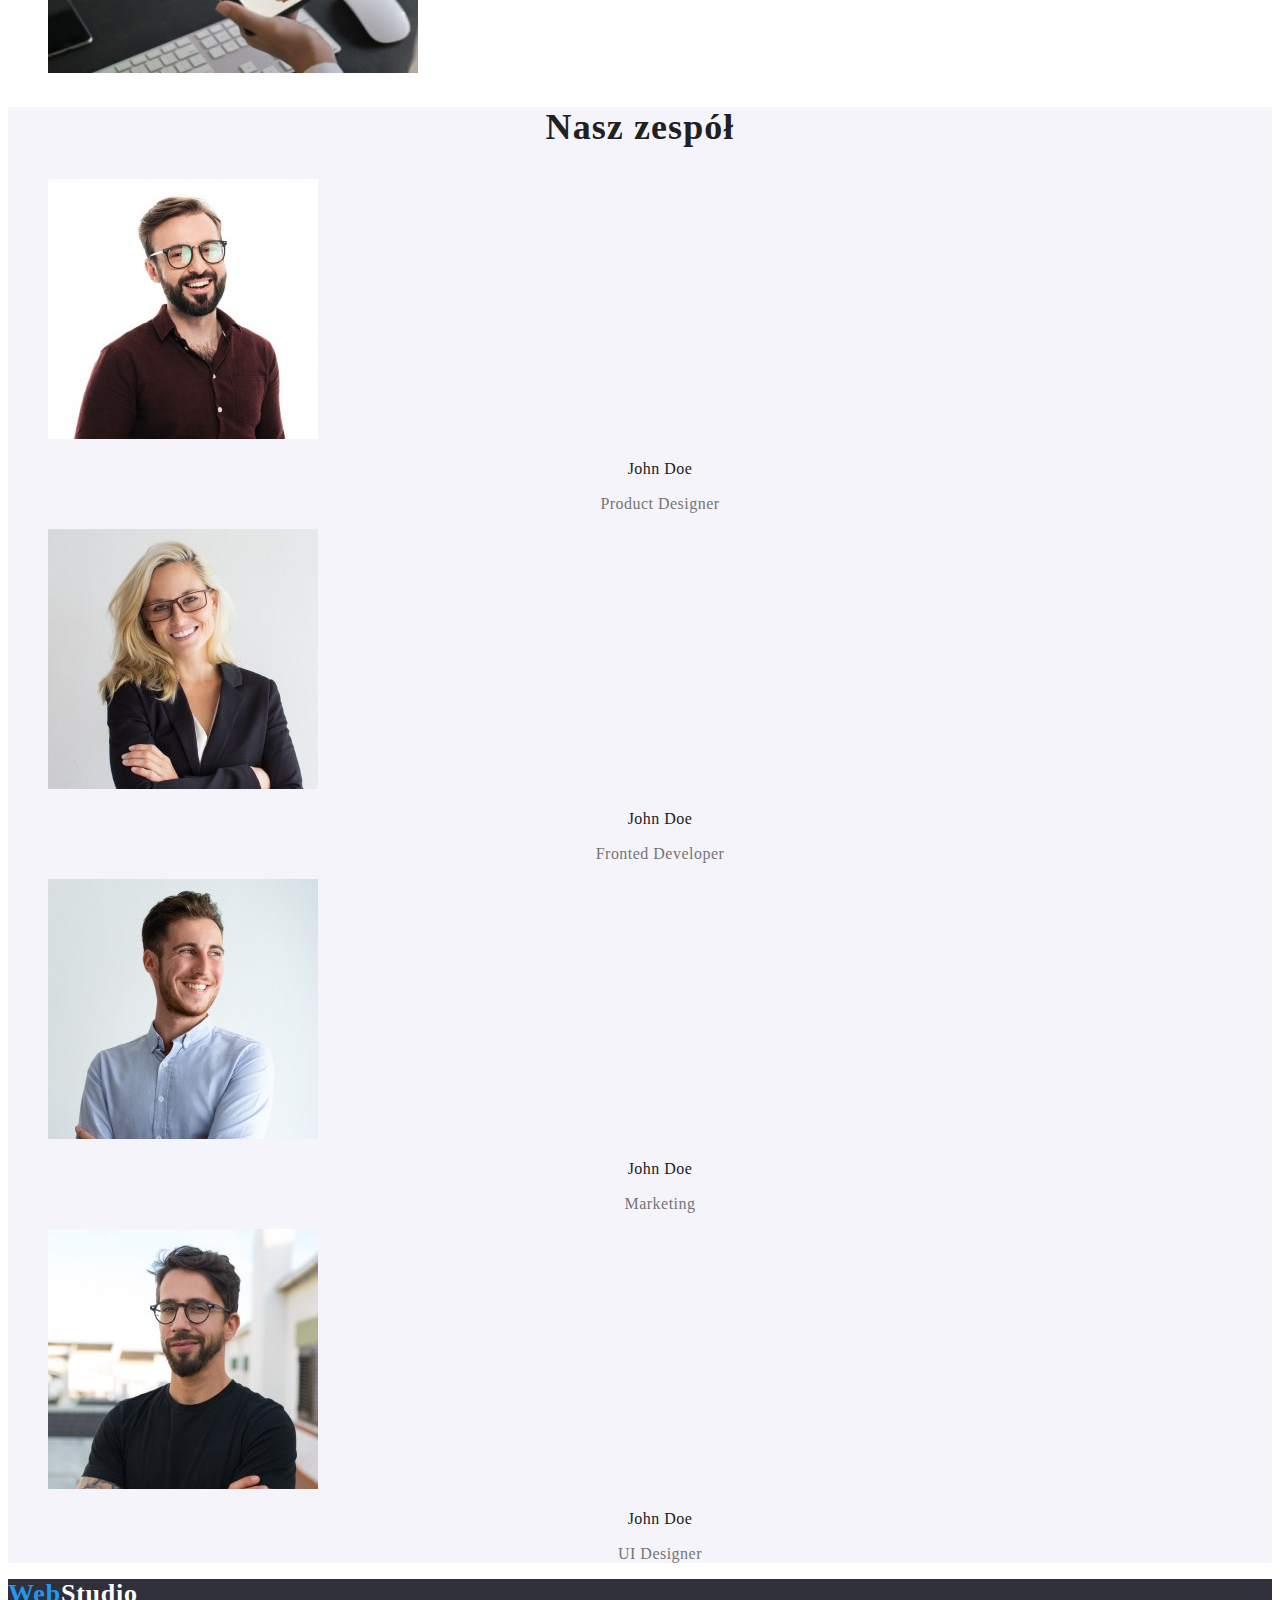
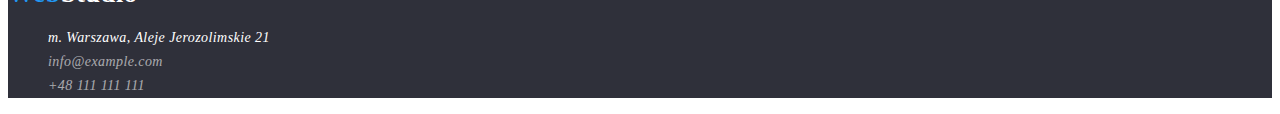
==== commit cffc8dc4: "code adjustment" ====
--- a/index.html
+++ b/index.html
@@ -7,7 +7,7 @@
 		<link rel="preconnect" href="https://fonts.googleapis.com" />
 		<link rel="preconnect" href="https://fonts.gstatic.com" crossorigin />
 		<link
-			href="https://fonts.googleapis.com/css2?family=Raleway:wght@400;700;900&family=Roboto:wght@400;700;900&display=swap"
+			href="https://fonts.googleapis.com/css2?family=Raleway:wght@400;700;900&family=Roboto:wght@400;500;700;900&display=swap"
 			rel="stylesheet"
 		/>
 		<link rel="stylesheet" href="css/styles.css" />
@@ -33,19 +33,20 @@
 					</li>
 				</ul>
 			</nav>
-			<ul class="address-list">
-				<li class="address-list-item">
-					<a href="mailto:info@devstudio.com" class="address-list-link"
+			<ul class="contact-list">
+				<li class="contact-list-item">
+					<a href="mailto:info@devstudio.com" class="contact-list-link"
 						>info@devstudio.com</a
 					>
 				</li>
-				<li class="address-list-item">
-					<a href="tel:+48111111111" class="address-list-link"
-						>48 111 111 111</a
+				<li class="contact-list-item">
+					<a href="tel:+48111111111" class="contact-list-link"
+						>+48 111 111 111</a
 					>
 				</li>
 			</ul>
 		</header>
+		-
 		<!-- MAIN -->
 		<main>
 			<!-- HERO-->
@@ -54,118 +55,118 @@
 				<button type="button" class="hero-button">Zamów usługe</button>
 			</section>
 			<!-- OUR STRENGHTS -->
-			<section class="ourstrength">
-				<ul class="ourstrength-list">
-					<li class="ourstrength-list-item">
-						<p class="ourstrength-list-item-title">lorem ipsum</p>
-						<p class="ourstrength-list-item-text">
-							Lorem ipsum dolor sit amet, consectetur adipiscing elit. Nam vel
-							arcu sem. Sed non sodales dui. Interdum et malesuada
-						</p>
-					</li>
-					<li class="ourstrength-list-item">
-						<p class="ourstrength-list-item-title">lorem ipsum</p>
-						<p class="ourstrength-list-item-text">
-							Lorem ipsum dolor sit amet, consectetur adipiscing elit. Nam vel
-							arcu sem. Sed non sodales dui. Interdum et malesuada
-						</p>
-					</li>
-					<li class="ourstrength-list-item">
-						<p class="ourstrength-list-item-title">lorem ipsum</p>
-						<p class="ourstrength-list-item-text">
-							Lorem ipsum dolor sit amet, consectetur adipiscing elit. Nam vel
-							arcu sem. Sed non sodales dui. Interdum et malesuada
-						</p>
-					</li>
-					<li class="ourstrength-list-item">
-						<p class="ourstrength-list-item-title">lorem ipsum</p>
-						<p class="ourstrength-list-item-text">
-							Lorem ipsum dolor sit amet, consectetur adipiscing elit. Nam vel
-							arcu sem. Sed non sodales dui. Interdum et malesuada
-						</p>
-					</li>
-				</ul>
-			</section>
-			<!-- What we do -->
-			<section class="whatwedo">
-				<h2 class="whatwedo-title">Czym się zajmujemy</h2>
-				<ul class="whatwedo-list">
-					<li class="whatwedo-list-item">
+			<section class="our-strength">
+				<ul class="our-strength-list">
+					<li class="our-strength-list-item">
+						<p class="our-strength-list-item-title">lorem ipsum</p>
+						<p class="our-strength-list-item-text">
+							Lorem ipsum dolor sit amet, consectetur adipiscing elit. Nam vel
+							arcu sem. Sed non sodales dui. Interdum et malesuada
+						</p>
+					</li>
+					<li class="our-strength-list-item">
+						<p class="our-strength-list-item-title">lorem ipsum</p>
+						<p class="our-strength-list-item-text">
+							Lorem ipsum dolor sit amet, consectetur adipiscing elit. Nam vel
+							arcu sem. Sed non sodales dui. Interdum et malesuada
+						</p>
+					</li>
+					<li class="our-strength-list-item">
+						<p class="our-strength-list-item-title">lorem ipsum</p>
+						<p class="our-strength-list-item-text">
+							Lorem ipsum dolor sit amet, consectetur adipiscing elit. Nam vel
+							arcu sem. Sed non sodales dui. Interdum et malesuada
+						</p>
+					</li>
+					<li class="our-strength-list-item">
+						<p class="our-strength-list-item-title">lorem ipsum</p>
+						<p class="our-strength-list-item-text">
+							Lorem ipsum dolor sit amet, consectetur adipiscing elit. Nam vel
+							arcu sem. Sed non sodales dui. Interdum et malesuada
+						</p>
+					</li>
+				</ul>
+			</section>
+			<!-- WHAT WE DO -->
+			<section class="what-we-do">
+				<h2 class="what-we-do-title">Czym się zajmujemy</h2>
+				<ul class="what-we-do-list">
+					<li class="what-we-do-list-item">
 						<img
 							src="images/main-page/box1.jpg"
 							alt="Programming"
 							width="370"
 							height="294"
-							class="whatwedo-list-img"
-						/>
-					</li>
-					<li class="whatwedo-list-item">
+							class="what-we-do-list-img"
+						/>
+					</li>
+					<li class="what-we-do-list-item">
 						<img
 							src="images/main-page/box2.jpg"
 							alt="Setting smartphone theme"
 							width="370"
 							height="294"
-							class="whatwedo-list-img"
-						/>
-					</li>
-					<li class="whatwedo-list-item">
+							class="what-we-do-list-img"
+						/>
+					</li>
+					<li class="what-we-do-list-item">
 						<img
 							src="images/main-page/box3.jpg"
 							alt="Creating gradient"
 							width="370"
 							height="294"
-							class="whatwedo-list-img"
+							class="what-we-do-list-img"
 						/>
 					</li>
 				</ul>
 			</section>
 			<!-- OUR TEAM -->
-			<section class="ourteam">
-				<h2 class="ourteam-title">Nasz zespół</h2>
-				<ul class="ourteam-list">
-					<li class="ourteam-list-item">
+			<section class="our-team">
+				<h2 class="our-team-title">Nasz zespół</h2>
+				<ul class="our-team-list">
+					<li class="our-team-list-item">
 						<img
 							src="images/main-page/John_Doe1.jpg"
 							alt="Product Designer"
 							width="270"
 							height="260"
-							class="ourteam-list-img"
-						/>
-						<p class="ourteam-list-item-name">John Doe</p>
-						<p class="ourteam-list-item-occupation">Product Designer</p>
-					</li>
-					<li class="ourteam-list-item">
+							class="our-team-list-img"
+						/>
+						<p class="our-team-list-item-name">John Doe</p>
+						<p class="our-team-list-item-occupation">Product Designer</p>
+					</li>
+					<li class="our-team-list-item">
 						<img
 							src="images/main-page/John_Doe2.jpg"
 							alt="Fronted Developer"
 							width="270"
 							height="260"
-							class="ourteam-list-img"
-						/>
-						<p class="ourteam-list-item-name">John Doe</p>
-						<p class="ourteam-list-item-occupation">Fronted Developer</p>
-					</li>
-					<li class="ourteam-list-item">
+							class="our-team-list-img"
+						/>
+						<p class="our-team-list-item-name">John Doe</p>
+						<p class="our-team-list-item-occupation">Fronted Developer</p>
+					</li>
+					<li class="our-team-list-item">
 						<img
 							src="images/main-page/John_Doe3.jpg"
 							alt="Marketing"
 							width="270"
 							height="260"
-							class="ourteam-list-img"
-						/>
-						<p class="ourteam-list-item-name">John Doe</p>
-						<p class="ourteam-list-item-occupation">Marketing</p>
-					</li>
-					<li class="ourteam-list-item">
+							class="our-team-list-img"
+						/>
+						<p class="our-team-list-item-name">John Doe</p>
+						<p class="our-team-list-item-occupation">Marketing</p>
+					</li>
+					<li class="our-team-list-item">
 						<img
 							src="images/main-page/John_Doe4.jpg"
 							alt="UI Designer"
 							width="270"
 							height="260"
-							class="ourteam-list-img"
-						/>
-						<p class="ourteam-list-item-name">John Doe</p>
-						<p class="ourteam-list-item-occupation">UI Designer</p>
+							class="our-team-list-img"
+						/>
+						<p class="our-team-list-item-name">John Doe</p>
+						<p class="our-team-list-item-occupation">UI Designer</p>
 					</li>
 				</ul>
 			</section>
--- a/css/styles.css
+++ b/css/styles.css
@@ -15,7 +15,6 @@
     --header-color:#ECECEC;
     --hero-title-color:#FFFFFF;
     --ourteam-background-color:#F5F4FA;
-
 }
 
 body {
@@ -70,16 +69,16 @@
 
 .navigation-list-link:focus,   
 .navigation-list-link:hover,
-.address-list-link:focus,
-.address-list-link:hover{
+.contact-list-link:focus,
+.contact-list-link:hover{
     color:var(--checked-color);   
 }
 
-.address-list{
-    list-style: none;
-}
-
-.address-list-link{
+.contact-list{
+    list-style: none;
+}
+
+.contact-list-link{
     font-weight: 500;
     font-size: 14px;
     line-height: 1.143;
@@ -161,11 +160,11 @@
 /* ========HERO END======= */
 
 /* ========OUR STRENGHT======= */
-.ourstrength-list{
-    list-style: none;
-}
-
-.ourstrength-list-item-title{
+.our-strength-list{
+    list-style: none;
+}
+
+.our-strength-list-item-title{
     font-weight: bold;
     font-size: 14px;
     line-height: 1.142;
@@ -173,7 +172,7 @@
     text-transform: uppercase;
 }
 
-.ourstrength-list-item-text{
+.our-strength-list-item-text{
     font-size: 14px;
     line-height: 1.714;
     letter-spacing: 0.03em;
@@ -182,7 +181,7 @@
 /* ========OUR STRENGHT END======= */
 
 /* ========WHAT WE DO======= */
-.whatwedo-title{
+.what-we-do-title{
     font-weight: bold;
     font-size: 36px;
     line-height: 1.166;
@@ -190,17 +189,17 @@
     letter-spacing: 0.03em;
 }
 
-.whatwedo-list{
+.what-we-do-list{
     list-style: none;
 }
 /* ========WHAT WE DO END======= */
 
 /* ========OUR TEAM======= */
-.ourteam{
+.our-team{
     background: var(--ourteam-background-color);
 }
 
-.ourteam-title{
+.our-team-title{
     font-weight: bold;
     font-size: 36px;
     line-height: 1.166;
@@ -208,11 +207,11 @@
     letter-spacing: 0.03em;
 }
 
-.ourteam-list{
-    list-style: none;
-}
-
-.ourteam-list-item-name{
+.our-team-list{
+    list-style: none;
+}
+
+.our-team-list-item-name{
     font-weight: 500;
     font-size: 16px;
     line-height: 1.1875;
@@ -220,7 +219,7 @@
     letter-spacing: 0.03em; 
 }
 
-.ourteam-list-item-occupation{
+.our-team-list-item-occupation{
     font-size: 16px;
     line-height: 1.1875;
     text-align: center;
@@ -257,4 +256,9 @@
     text-decoration: underline;
 }
 
+.footer-list-link:focus,
+.footer-list-link:hover{
+    color:var(--checked-color); 
+}
+
 /* ========FOOTER END======= */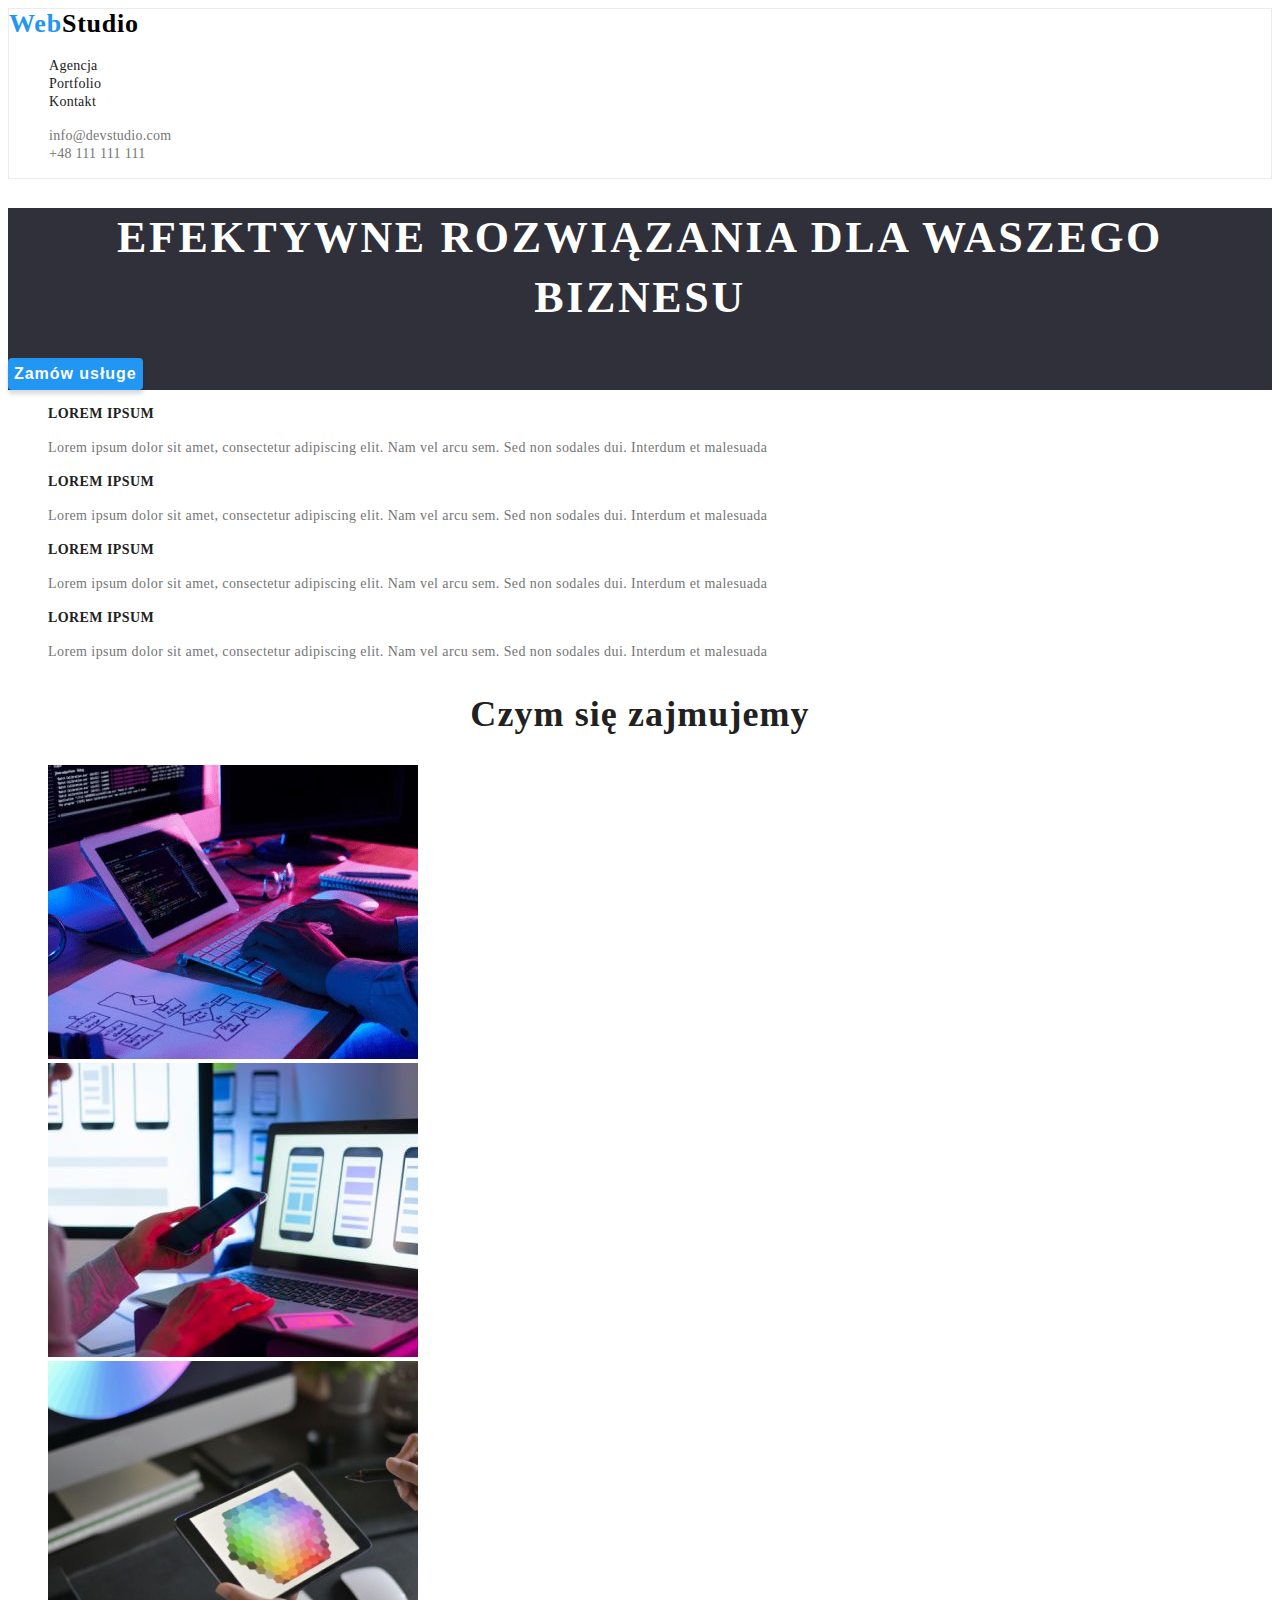
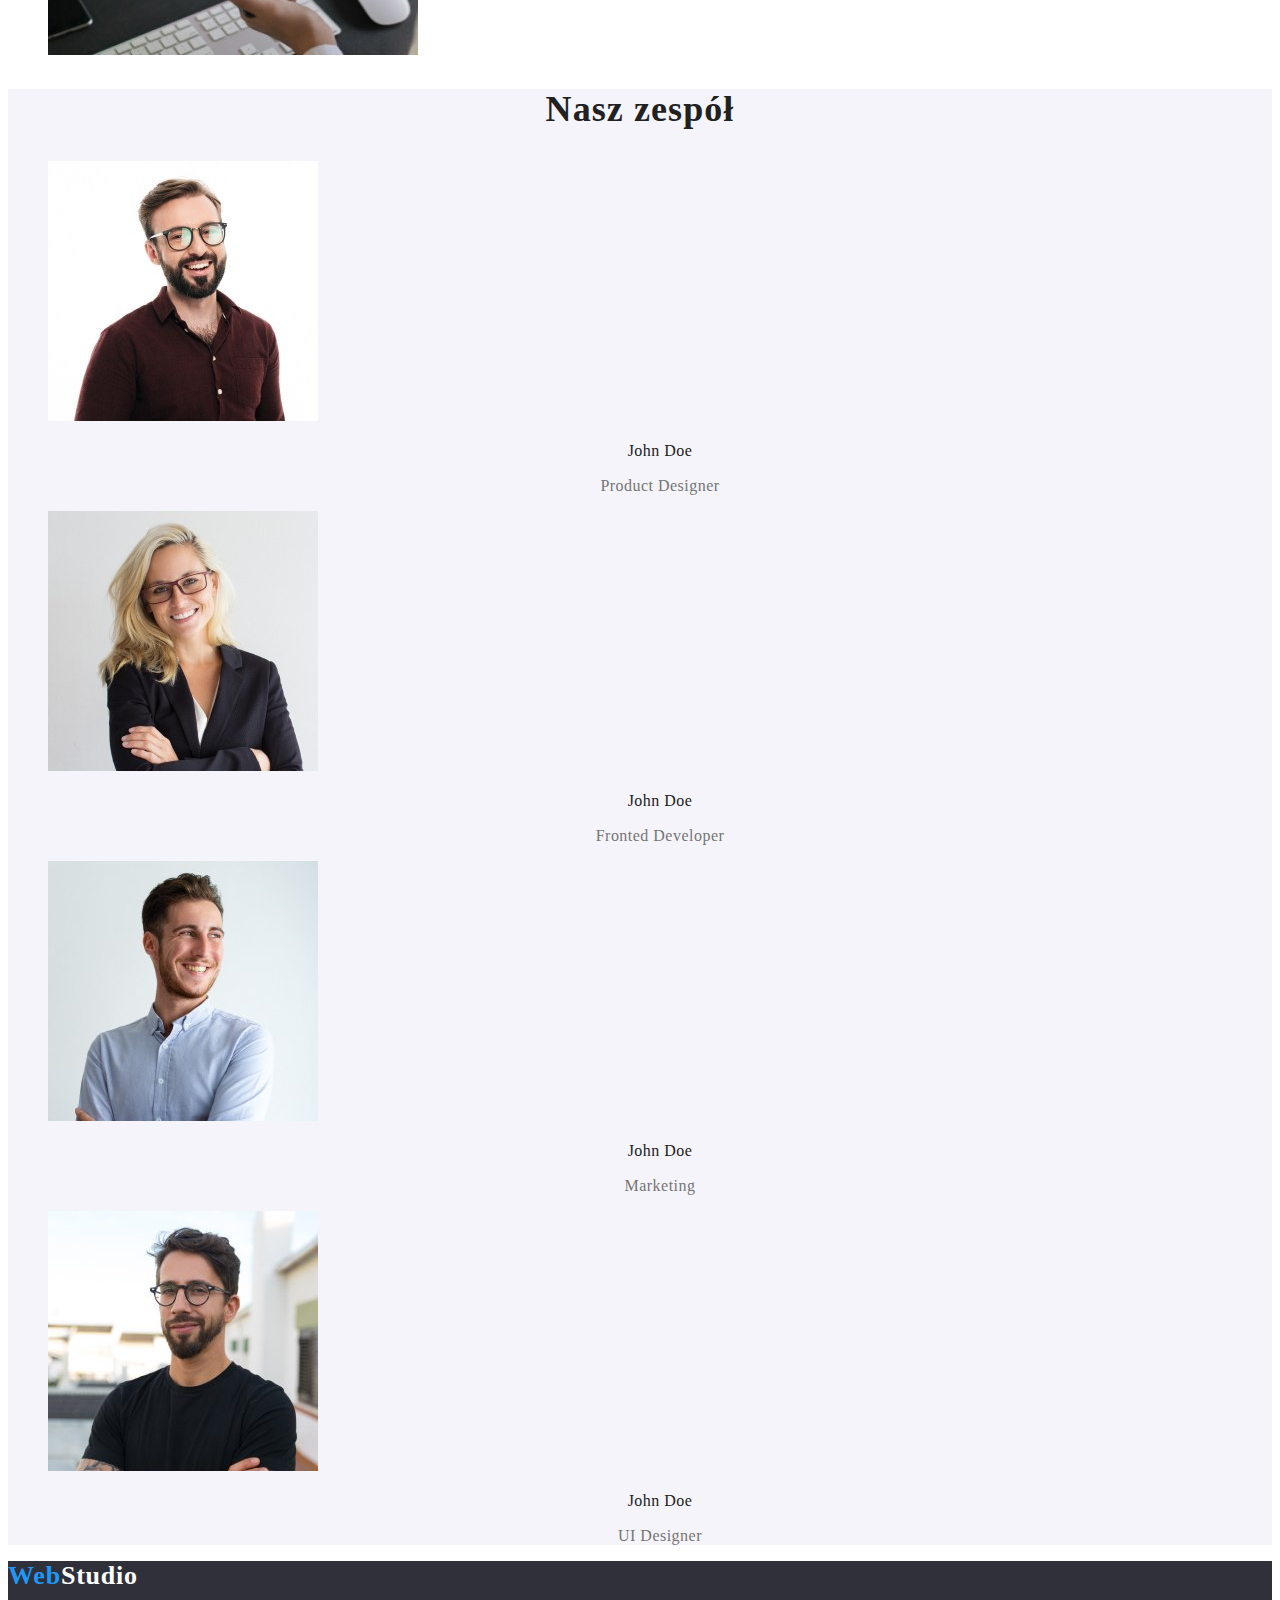
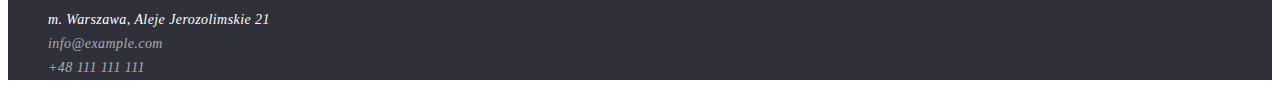
==== commit 2175754d: "added class portfolio-active" ====
--- a/index.html
+++ b/index.html
@@ -16,7 +16,7 @@
 	<body>
 		<!-- HEADER -->
 		<header class="header">
-			<a href="/index.html" class="logo">
+			<a href="index.html" class="logo">
 				<span class="logo-left-side">Web</span
 				><span class="logo-right-side">Studio</span></a
 			>
@@ -26,7 +26,7 @@
 						<a href="#" class="navigation-list-link">Agencja</a>
 					</li>
 					<li class="navigation-list-item">
-						<a href="/portfolio.html" class="navigation-list-link">Portfolio</a>
+						<a href="portfolio.html" class="navigation-list-link">Portfolio</a>
 					</li>
 					<li class="navigation-list-item">
 						<a href="#" class="navigation-list-link">Kontakt</a>
@@ -46,7 +46,6 @@
 				</li>
 			</ul>
 		</header>
-		-
 		<!-- MAIN -->
 		<main>
 			<!-- HERO-->
@@ -173,7 +172,7 @@
 		</main>
 		<!-- FOOTER -->
 		<footer class="footer">
-			<a href="/index.html" class="logo"
+			<a href="index.html" class="logo"
 				><span class="logo-left-side">Web</span
 				><span class="logo-right-side-dark-theme">Studio</span></a
 			>
--- a/css/styles.css
+++ b/css/styles.css
@@ -86,6 +86,10 @@
     color: var(--secondary-color);
     text-decoration: none;
 }
+
+.portfolio-active{
+    color: var(--checked-color)
+}
 /* ========HEADER END======= */
 
 /* ========MAIN======= */
